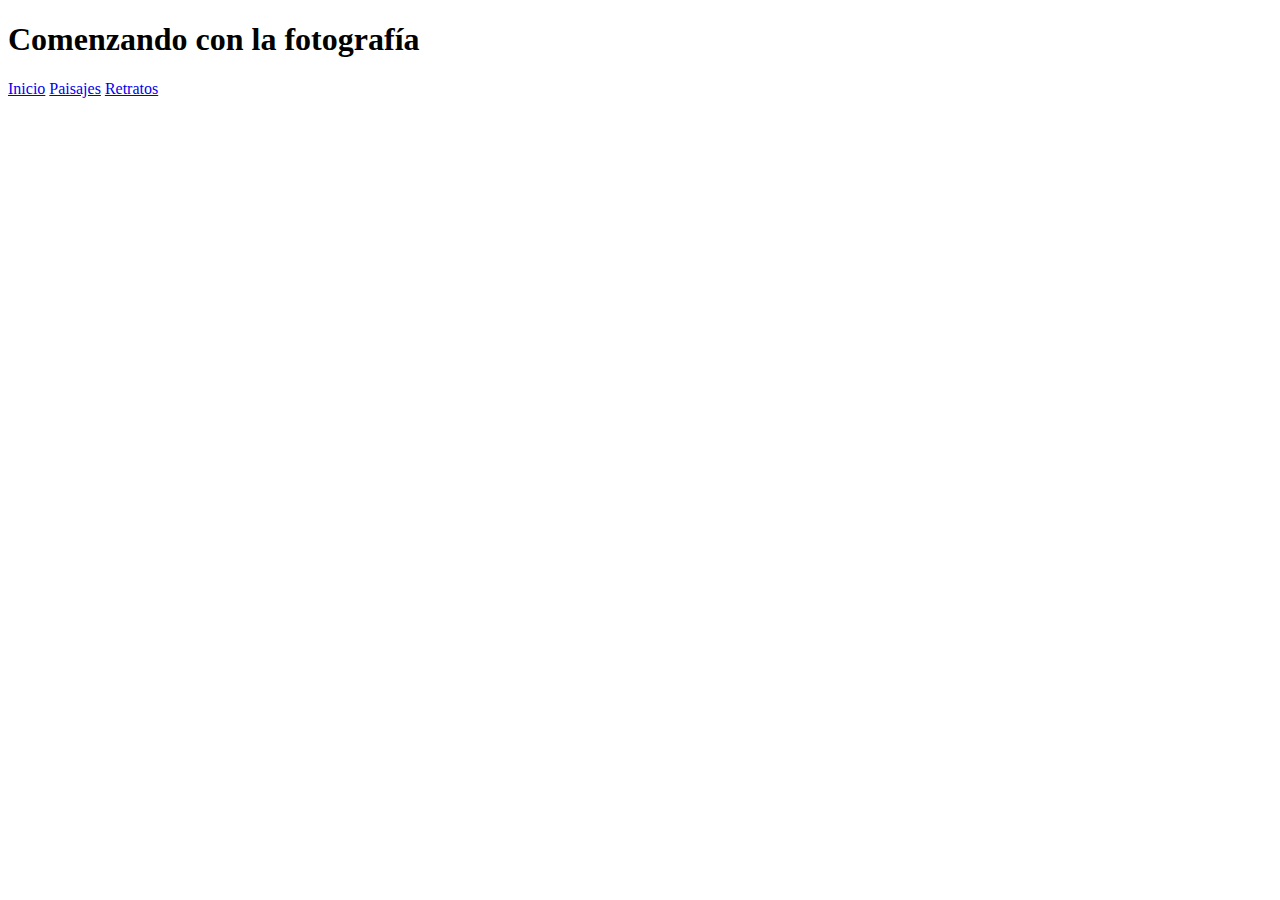
==== index.html @ 4e240733 "ordenando la cabecera" ====
<!DOCTYPE html>
<html>
  <head>
    <meta charset="utf-8">
    <title>Comenzando con la Fotografía!!!</title>
    <link href="https://fonts.googleapis.com/css?family=Dancing+Script&display=swap" rel="stylesheet">
    <link rel="stylesheet" href="css/estilos.css">
  </head>
  <body>
    <div class="contenido">
      <div class="cabecera">
        <h1>Comenzando con la fotografía</h1>
          <div class="menu-pricipal">
            <a href="/index.html">Inicio</a>
            <a href="#">Paisajes</a>
            <a href="#">Retratos</a>
          </div>
      </div>
    </div>
  </body>
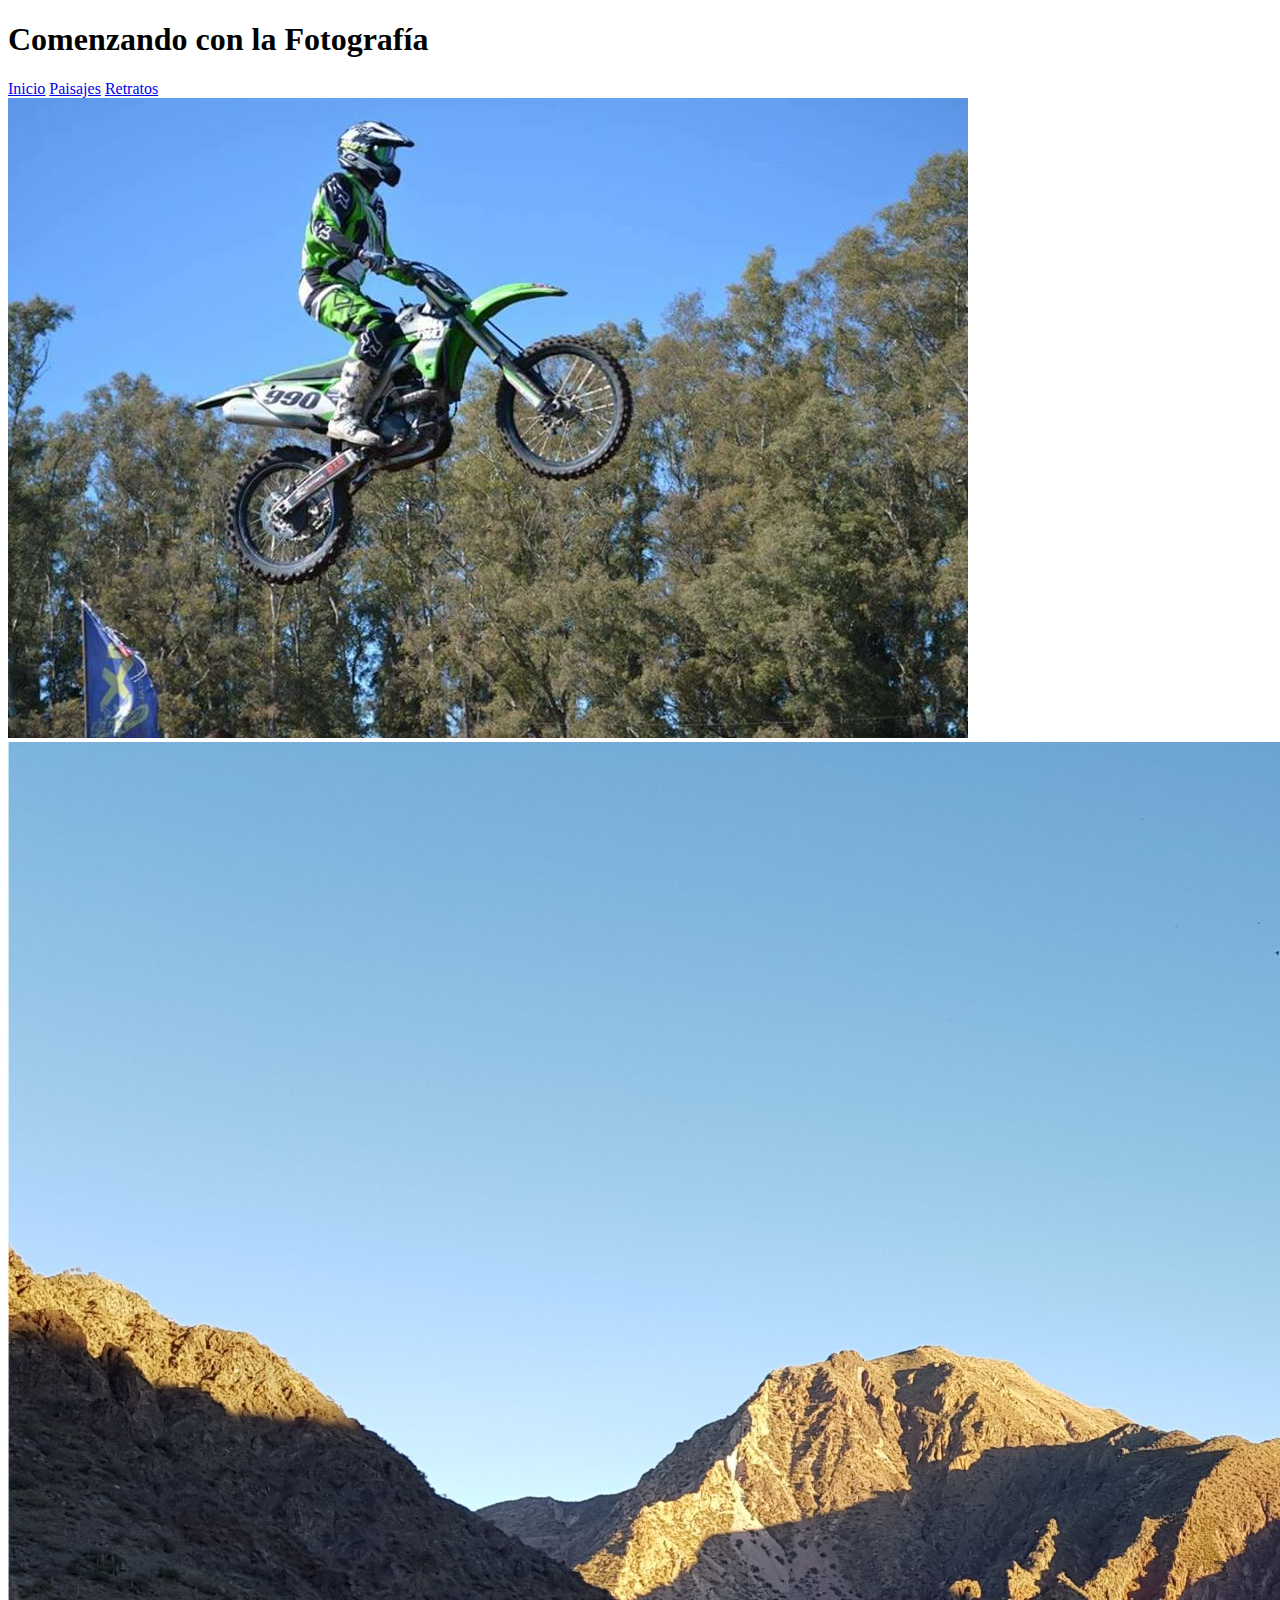
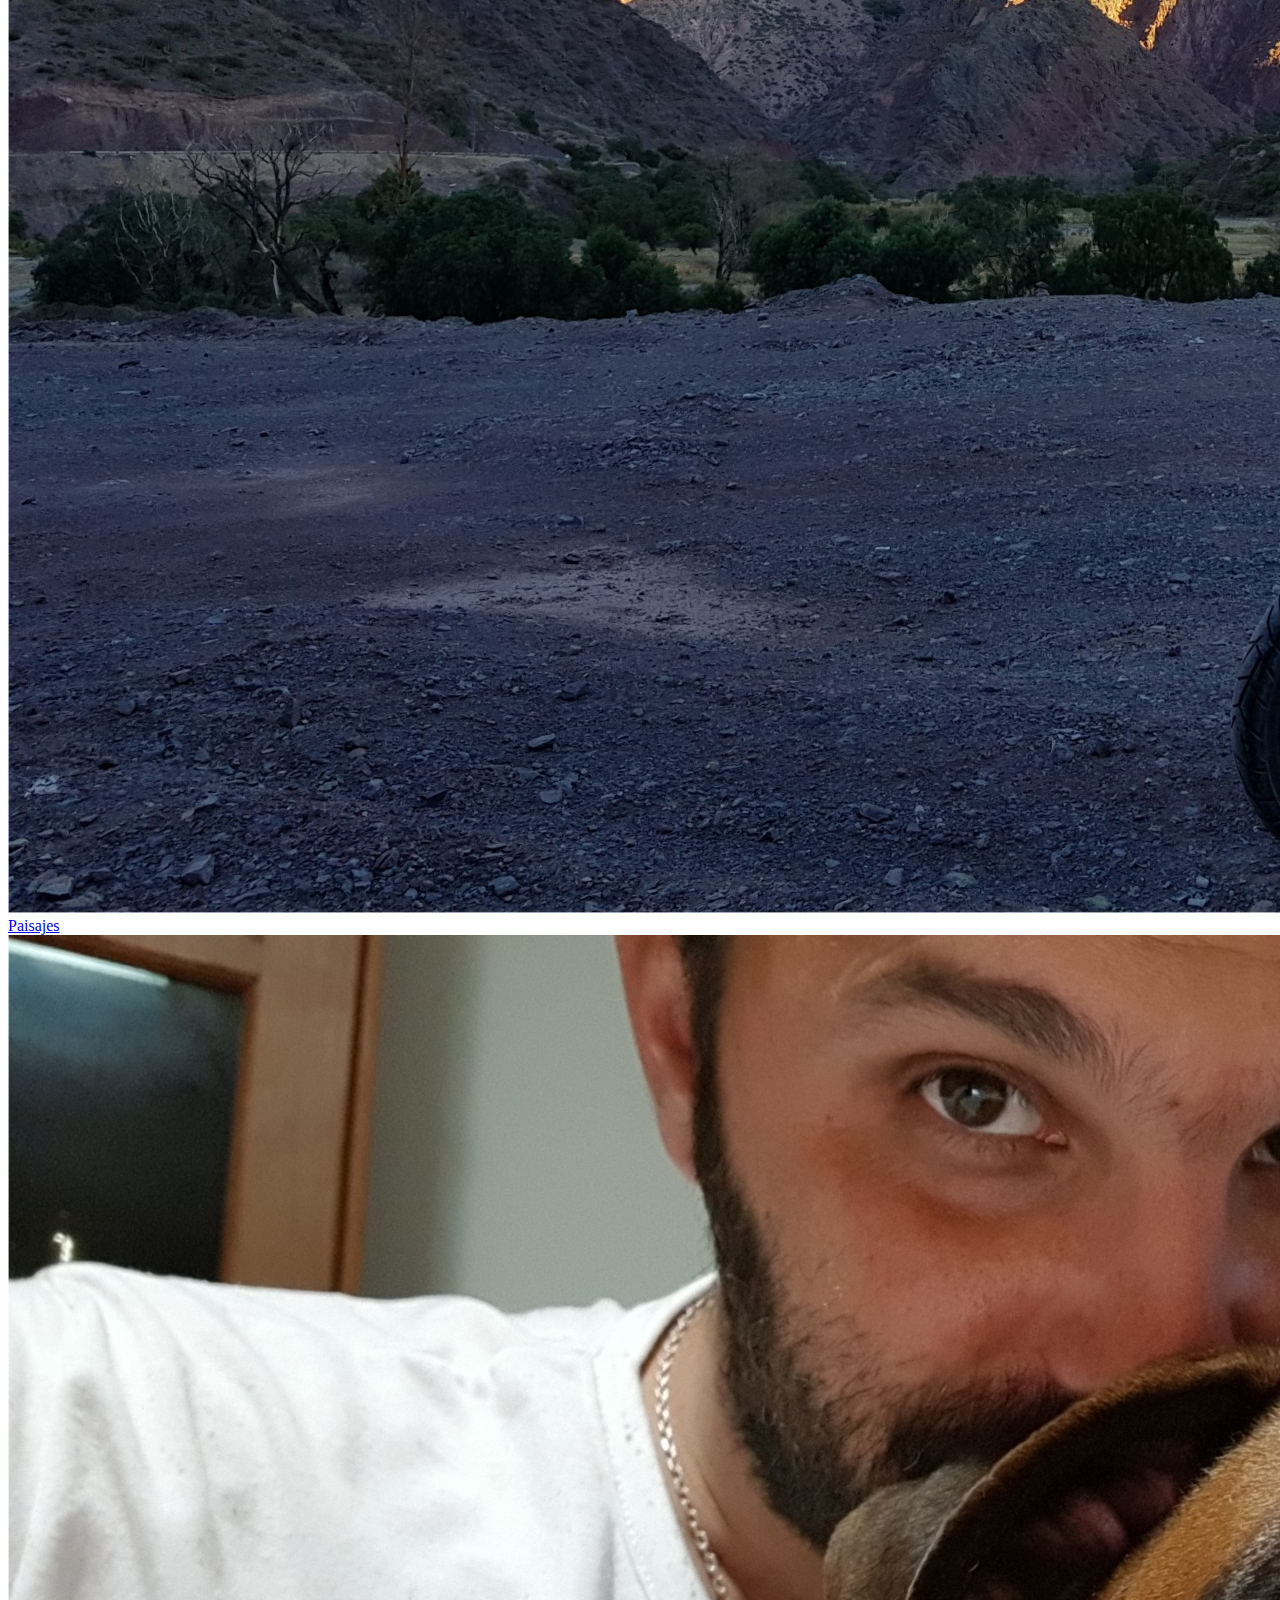
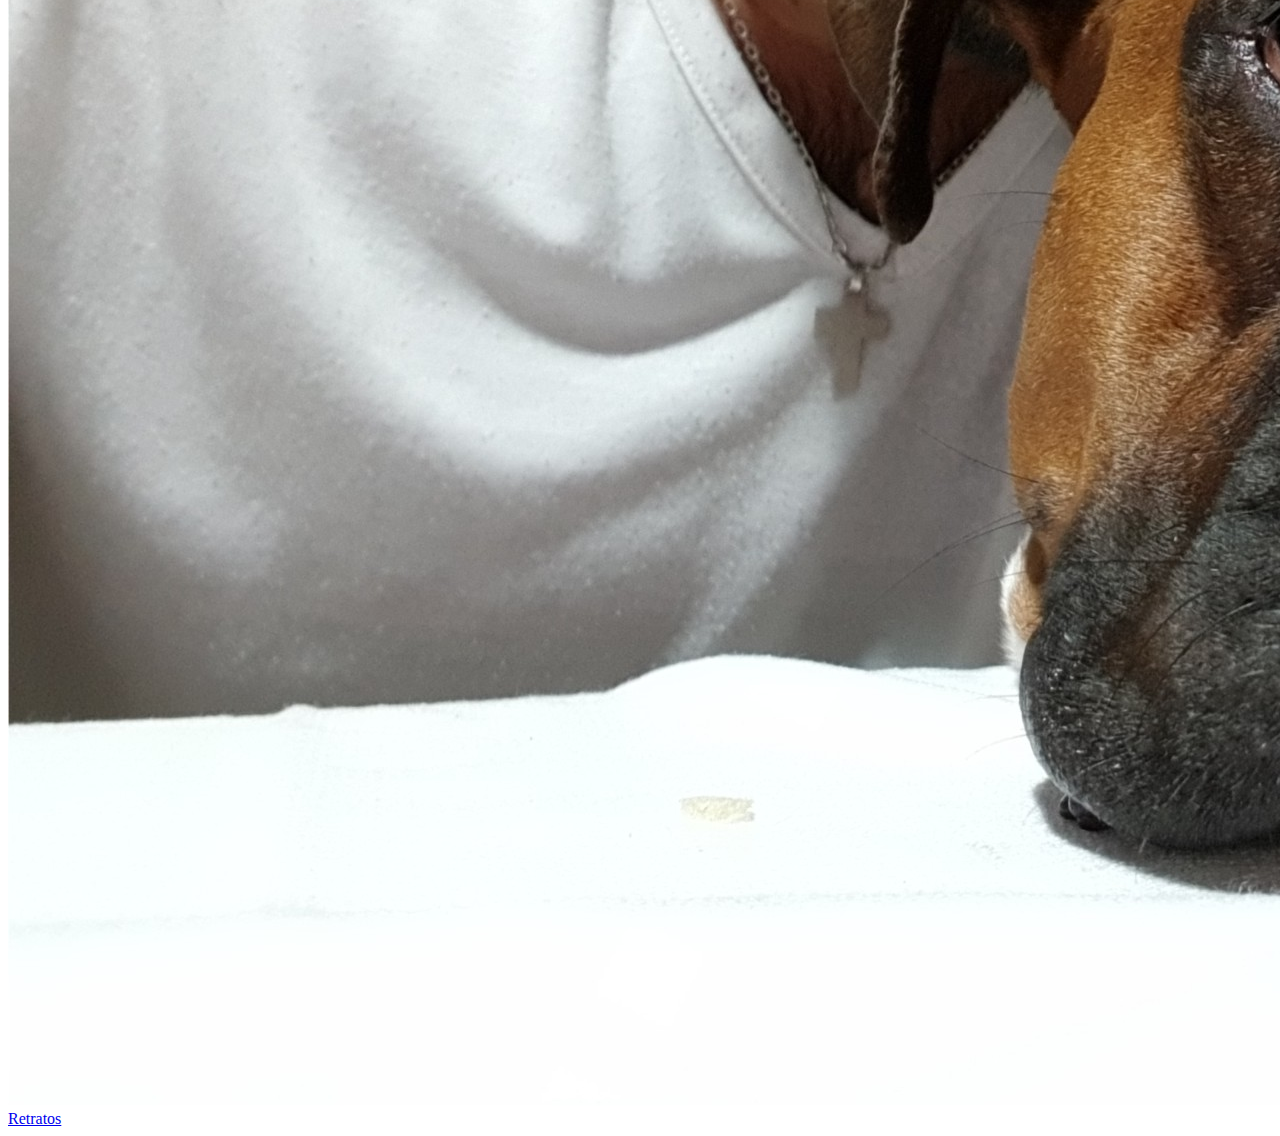
==== commit 48fee130: "cambie el tamaño de las imagenes inferiores, y modifique el codigo, comenzando con los efectos hover" ====
--- a/index.html
+++ b/index.html
@@ -7,14 +7,31 @@
     <link rel="stylesheet" href="css/estilos.css">
   </head>
   <body>
+    <header class="contenido">
+
+        <div class="cabecera">
+          <h1>Comenzando con la Fotografía</h1>
+
+            <div id="menu-pricipal">
+              <a class="activa" href="index.html">Inicio</a>
+              <a href="paisajes.html">Paisajes</a>
+              <a href="retratos.html">Retratos</a>
+            </div>
+
+        </div>
+
+    </header>
     <div class="contenido">
-      <div class="cabecera">
-        <h1>Comenzando con la fotografía</h1>
-          <div class="menu-pricipal">
-            <a href="/index.html">Inicio</a>
-            <a href="#">Paisajes</a>
-            <a href="#">Retratos</a>
-          </div>
-      </div>
+
+      <section id="central">
+        <img src="imagenes/foto1.jpg">
+      </section>
+      <section id="secundaria">
+        <img id="izquierda" src="imagenes/foto4.jpg">
+        <figcaption><a href="paisajes.html">Paisajes</a></figcaption>
+        <img id="derecha" src="imagenes/foto2.jpg">
+        <figcaption><a href="retratos.html">Retratos</a></figcaption>
+      </section>
+
     </div>
   </body>
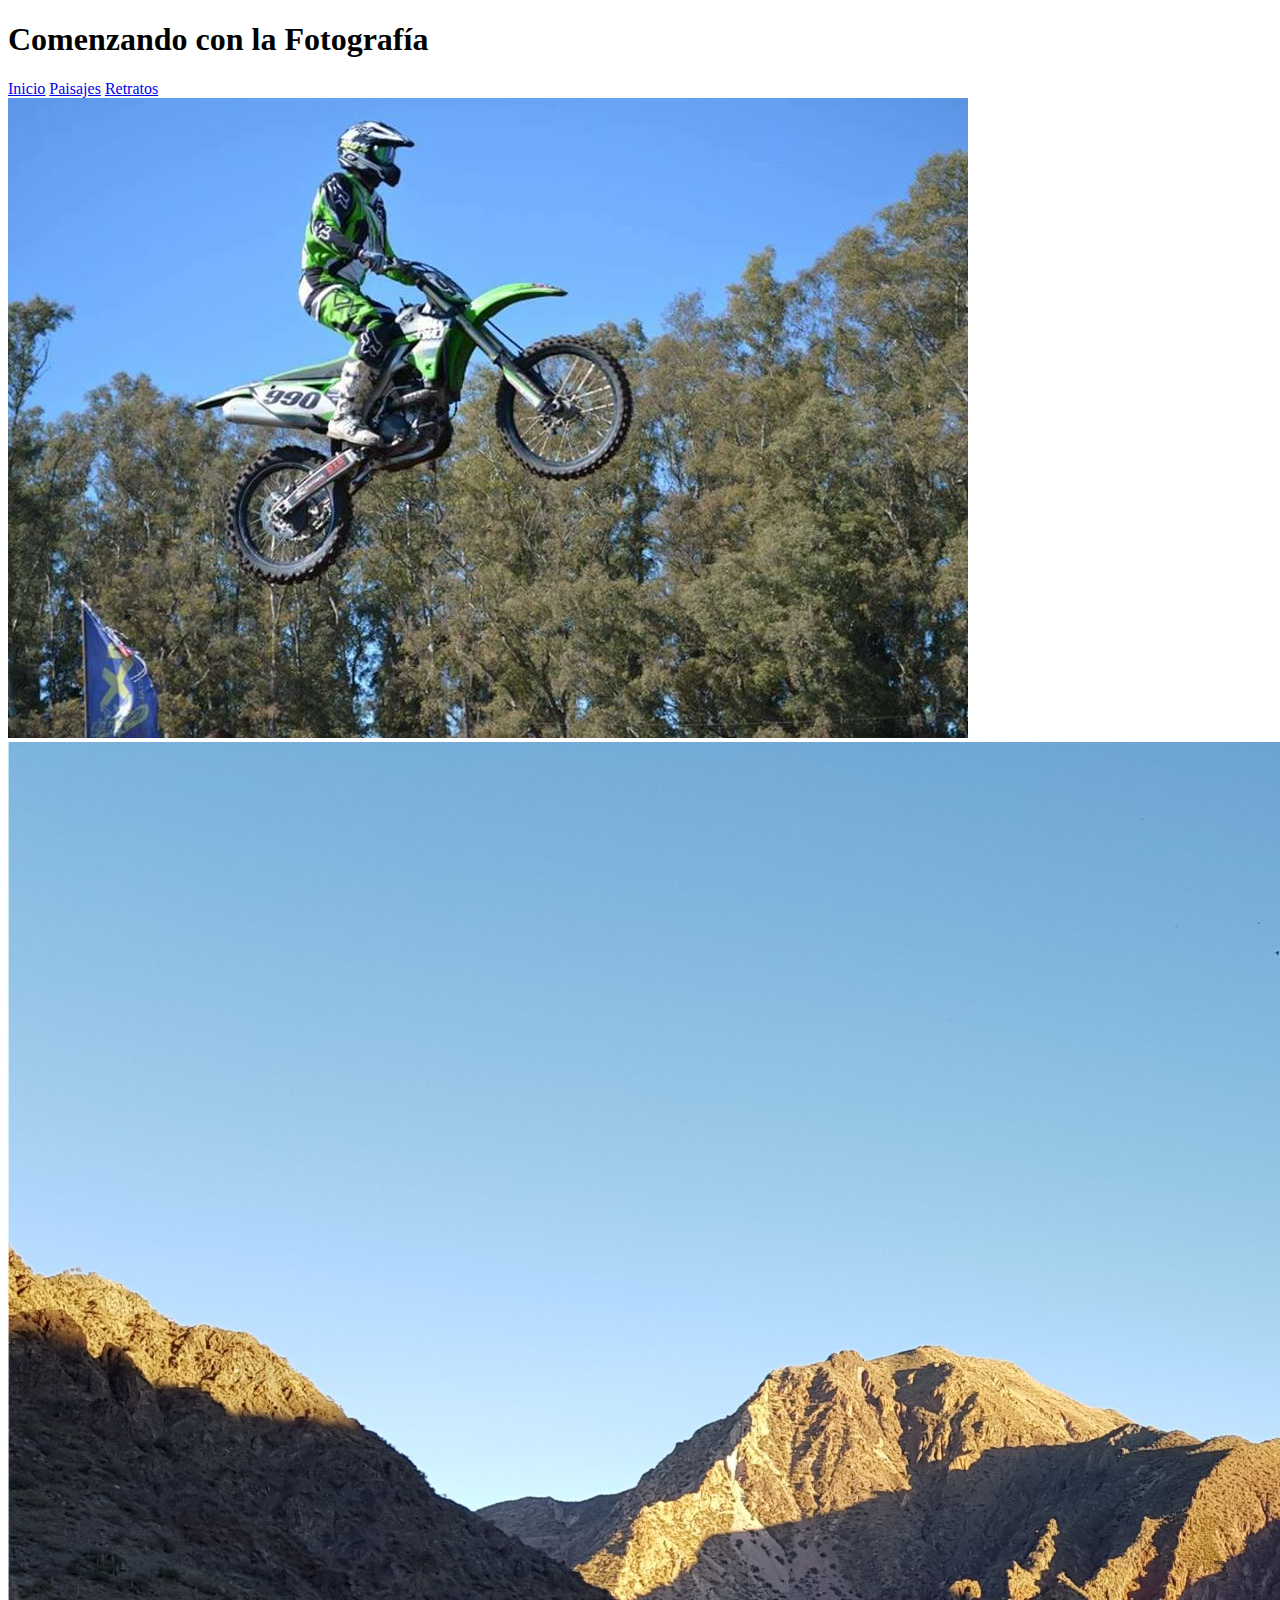
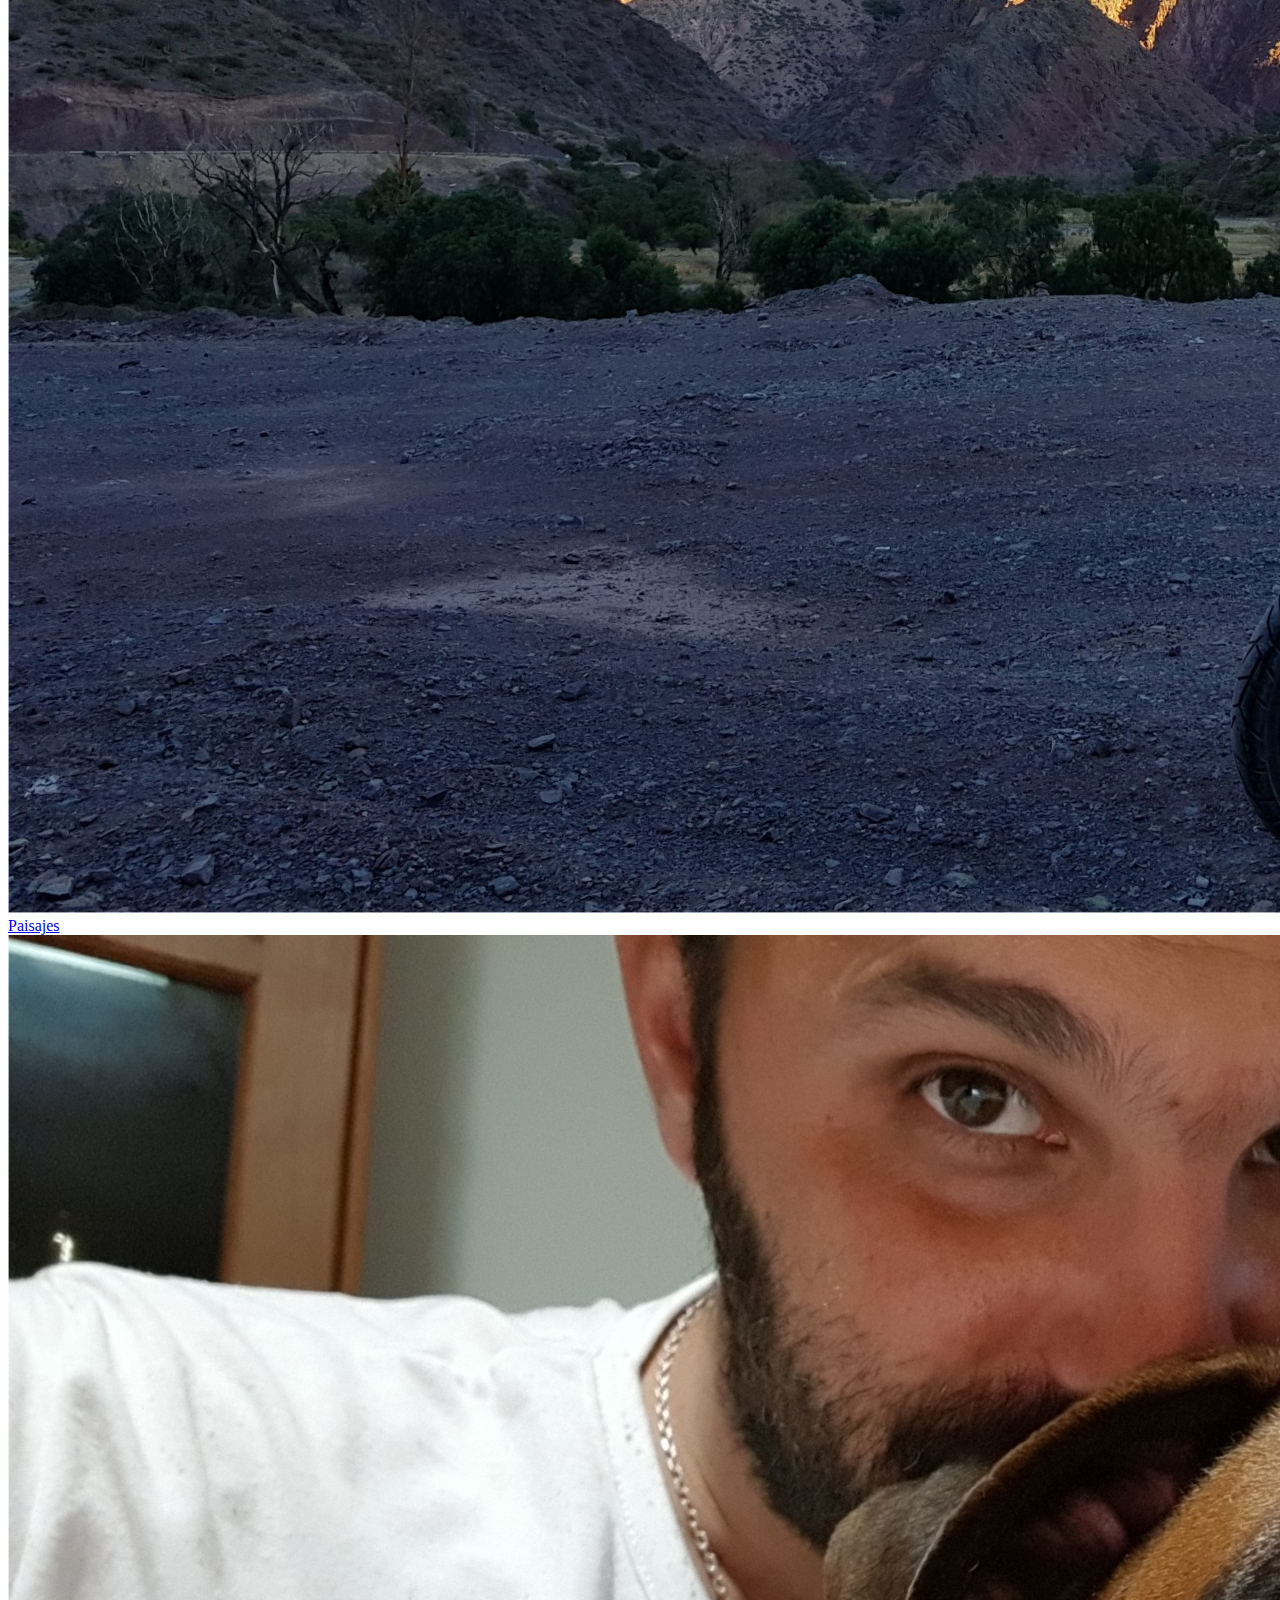
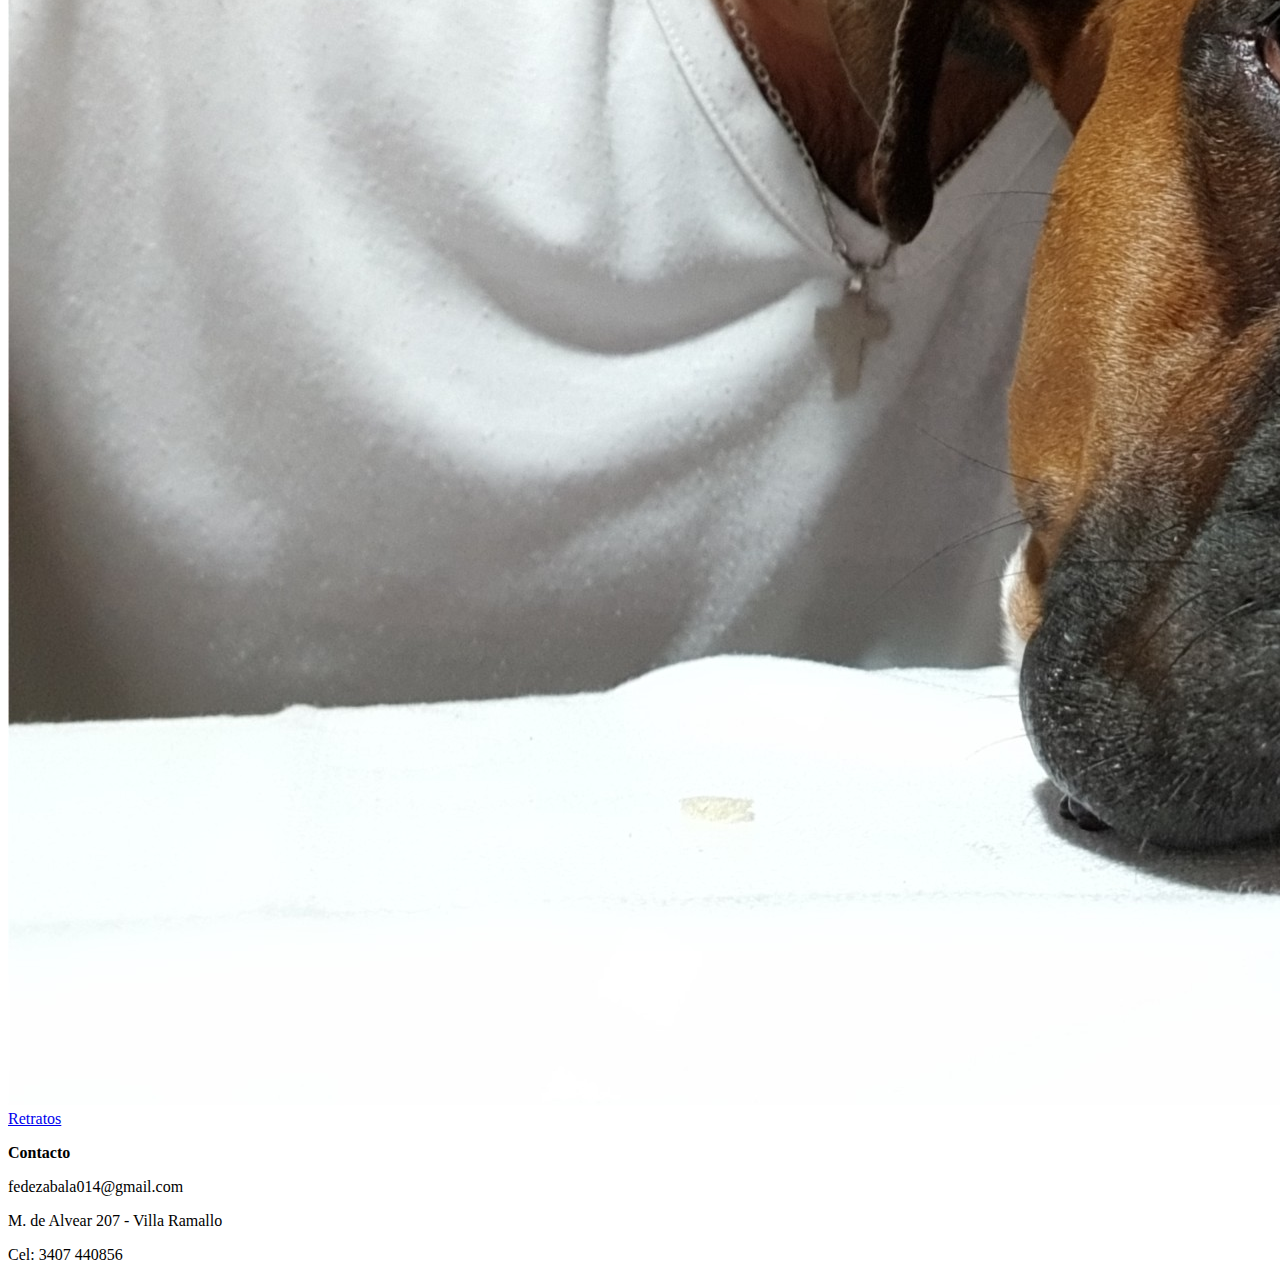
==== commit 6a65de94: "comenzando el footer" ====
--- a/index.html
+++ b/index.html
@@ -26,12 +26,32 @@
       <section id="central">
         <img src="imagenes/foto1.jpg">
       </section>
-      <section id="secundaria">
-        <img id="izquierda" src="imagenes/foto4.jpg">
-        <figcaption><a href="paisajes.html">Paisajes</a></figcaption>
-        <img id="derecha" src="imagenes/foto2.jpg">
-        <figcaption><a href="retratos.html">Retratos</a></figcaption>
+      <section class="secundaria">
+
+        <div class="izquierda">
+          <img src="imagenes/foto4.jpg">
+          <a href="paisajes.html">Paisajes</a>
+
+        </div>
+        <div class="derecha">
+          <img src="imagenes/foto2.jpg">
+          <a href="retratos.html">Retratos</a>
+
+        </div>
       </section>
 
     </div>
+    <footer class="contenido">
+      <section class="pie">
+
+        <section id="contacto">
+          <p id="titulo"><strong>Contacto</strong></p>
+
+          <p>fedezabala014@gmail.com</p>
+          <p>M. de Alvear 207 - Villa Ramallo</p>
+          <p>Cel: 3407 440856</p>
+        </section>
+
+      </section>
+    </footer>
   </body>
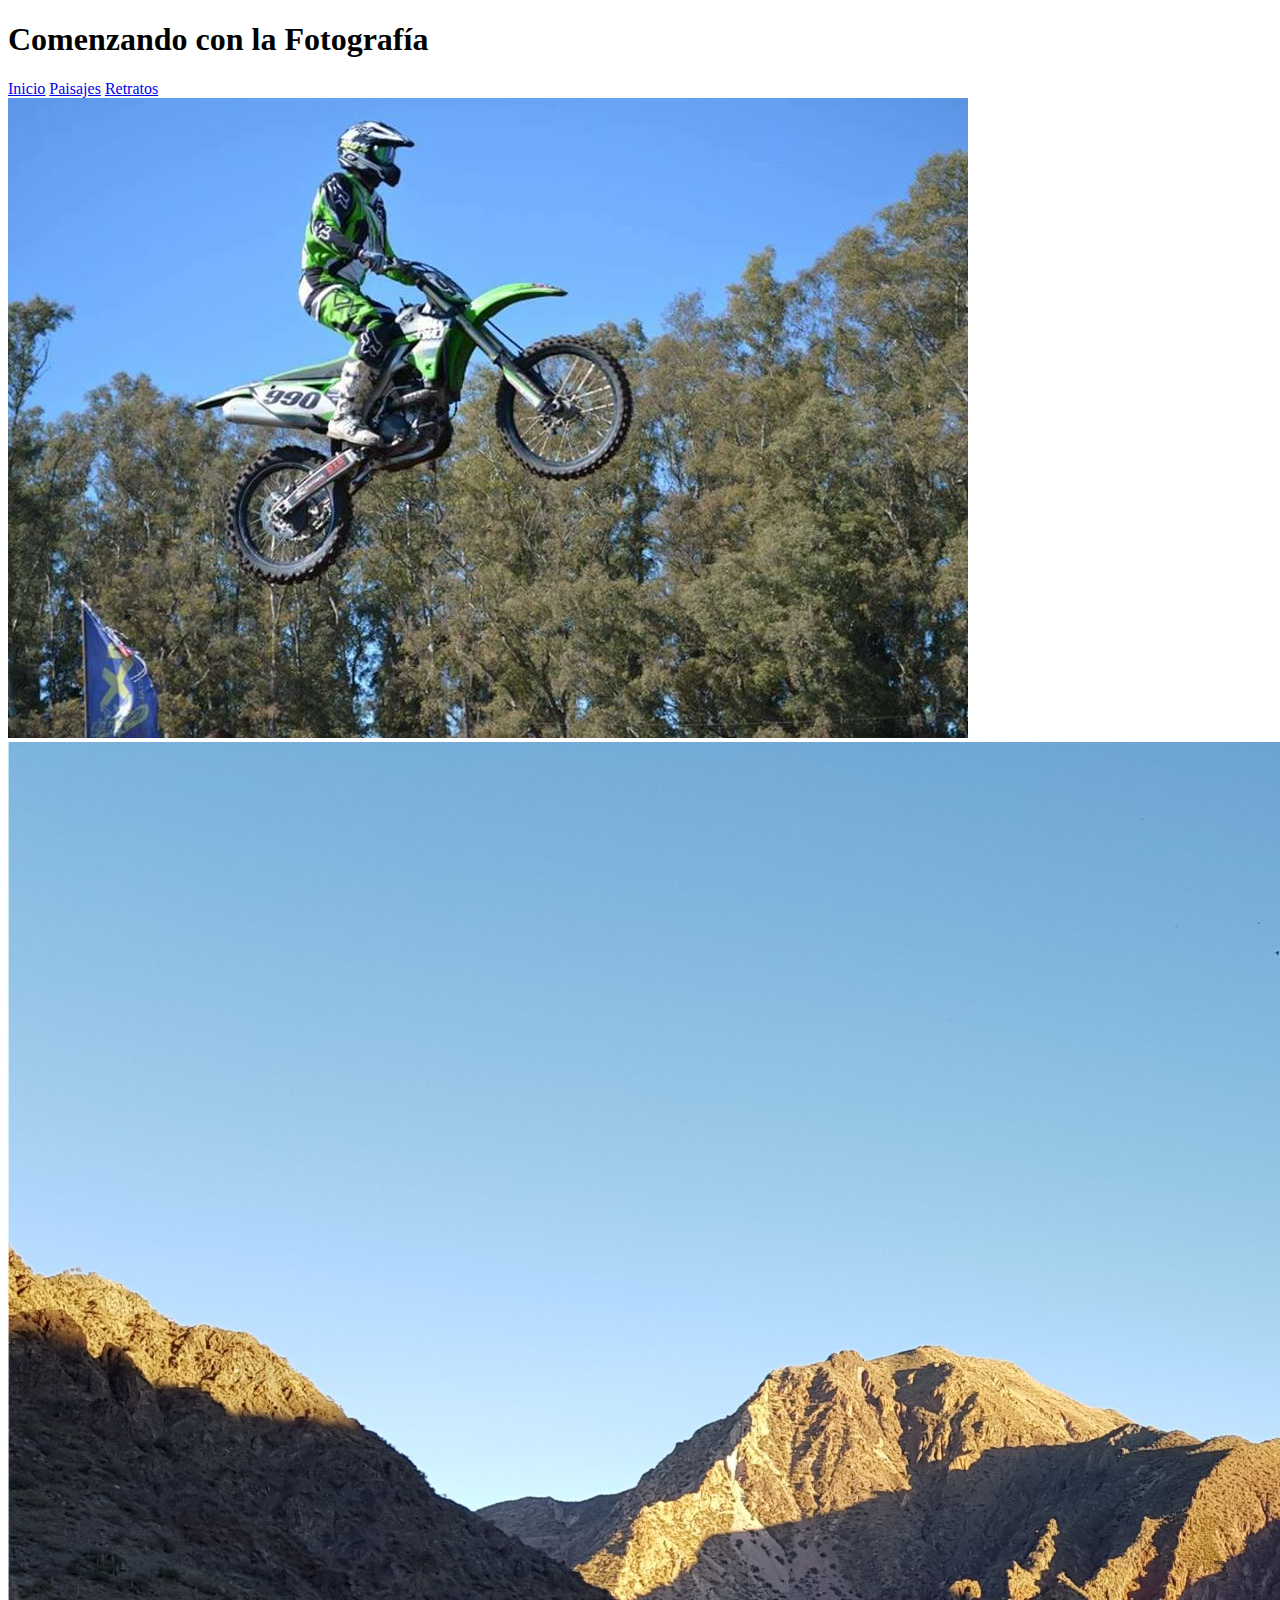
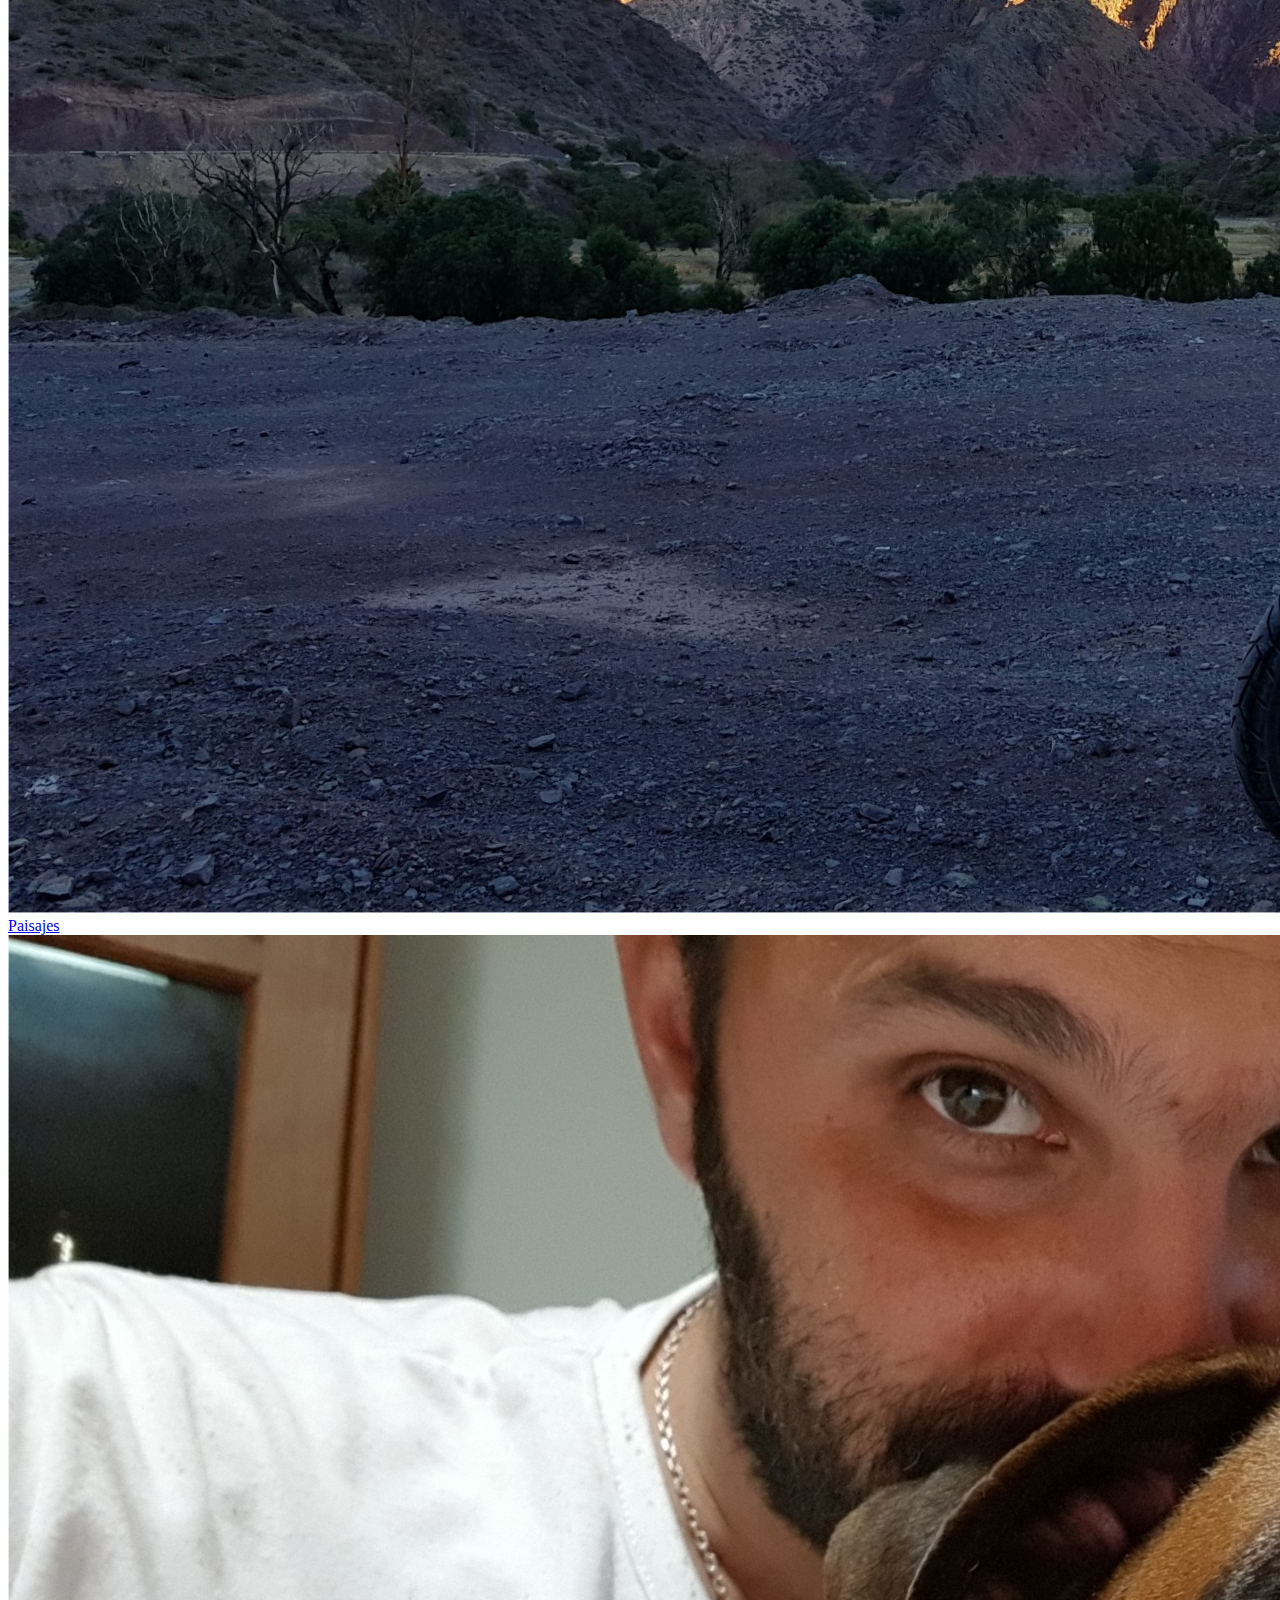
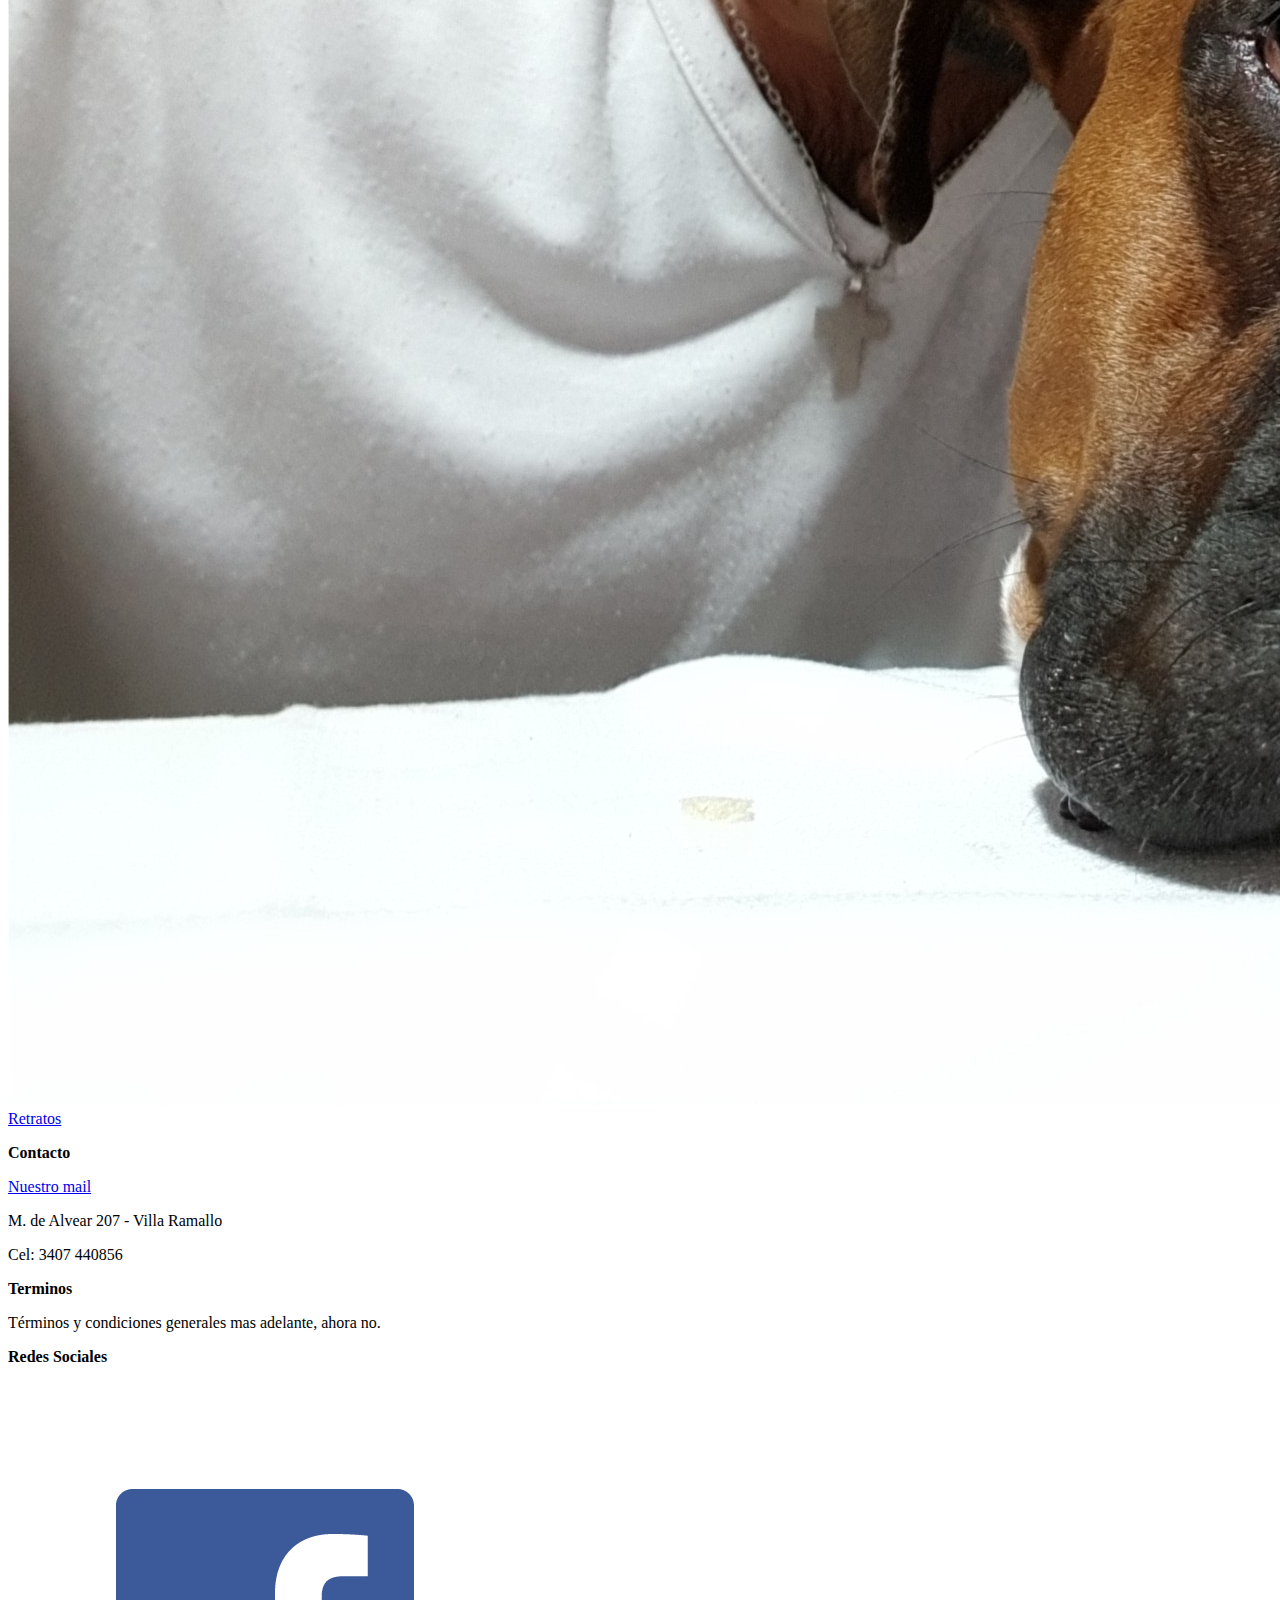
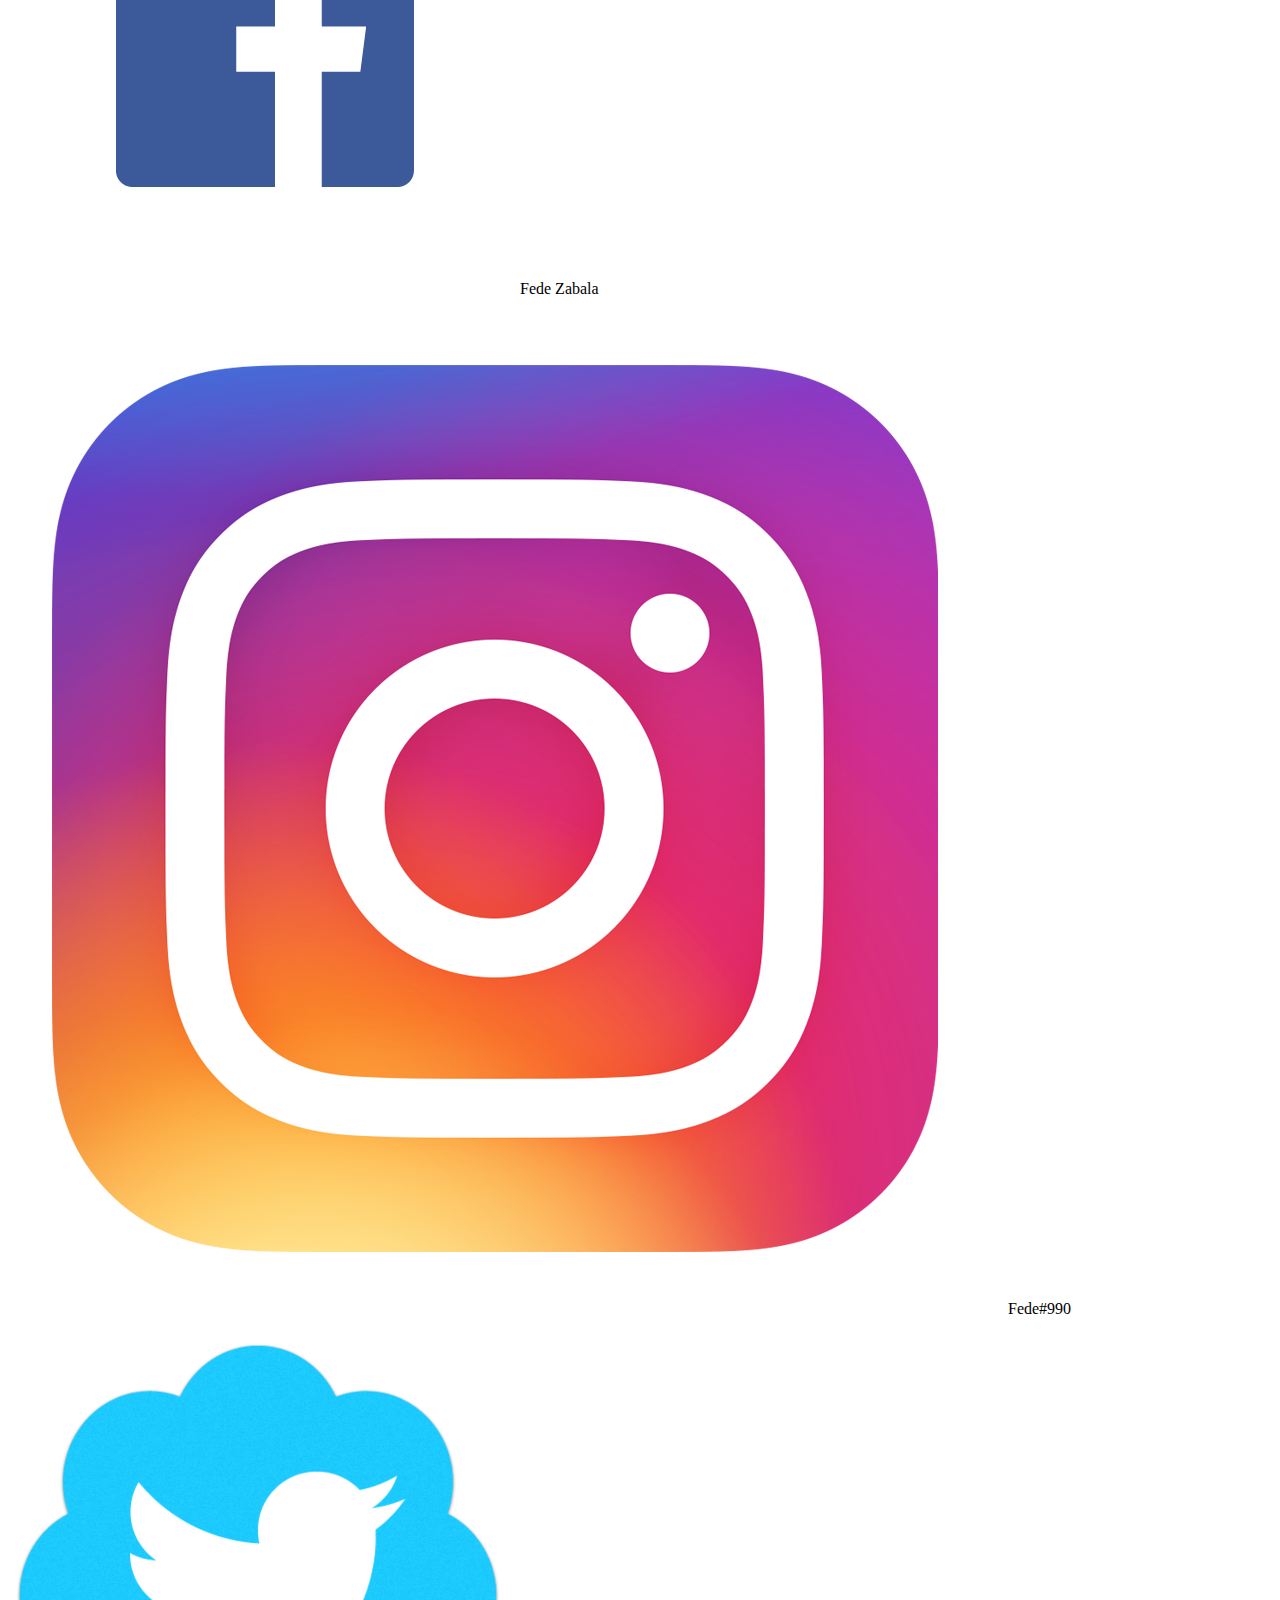
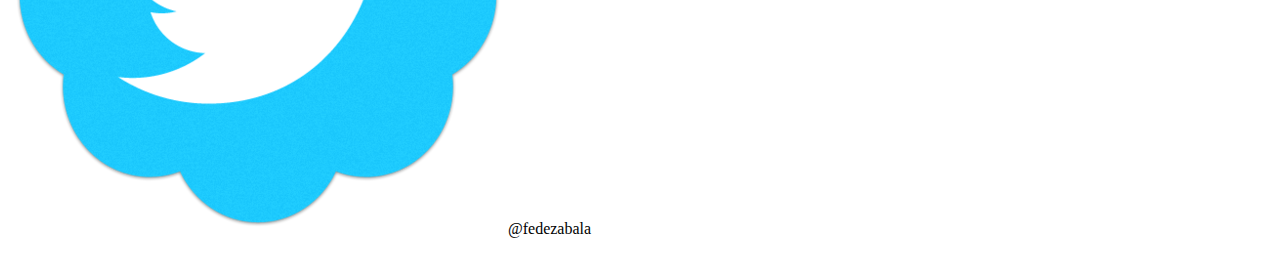
==== commit ac51facb: "terminando el footer, carge imagenes png para los iconos de redes" ====
--- a/index.html
+++ b/index.html
@@ -30,12 +30,12 @@
 
         <div class="izquierda">
           <img src="imagenes/foto4.jpg">
-          <a href="paisajes.html">Paisajes</a>
+          <a id="link" href="paisajes.html">Paisajes</a>
 
         </div>
         <div class="derecha">
           <img src="imagenes/foto2.jpg">
-          <a href="retratos.html">Retratos</a>
+          <a id="link" href="retratos.html">Retratos</a>
 
         </div>
       </section>
@@ -47,9 +47,23 @@
         <section id="contacto">
           <p id="titulo"><strong>Contacto</strong></p>
 
-          <p>fedezabala014@gmail.com</p>
+          <p><a id="link" href="mailto:fedezabala014@gmail.com">Nuestro mail</a></p>
           <p>M. de Alvear 207 - Villa Ramallo</p>
           <p>Cel: 3407 440856</p>
+        </section>
+        <section id="terminos">
+          <p id="titulo"><strong>Terminos</strong></p>
+
+          <p>Términos y condiciones generales mas adelante, ahora no.</p>
+        </section>
+        <section id="redes">
+          <p id="titulo"><strong>Redes Sociales</strong></p>
+
+          <p><img class="logos" src="imagenes/face.png">Fede Zabala</p>
+          <p><img class="logos" src="imagenes/insta.png">Fede#990</p>
+          <p><img class="logos" src="imagenes/twiter.png">@fedezabala</p>
+
+
         </section>
 
       </section>
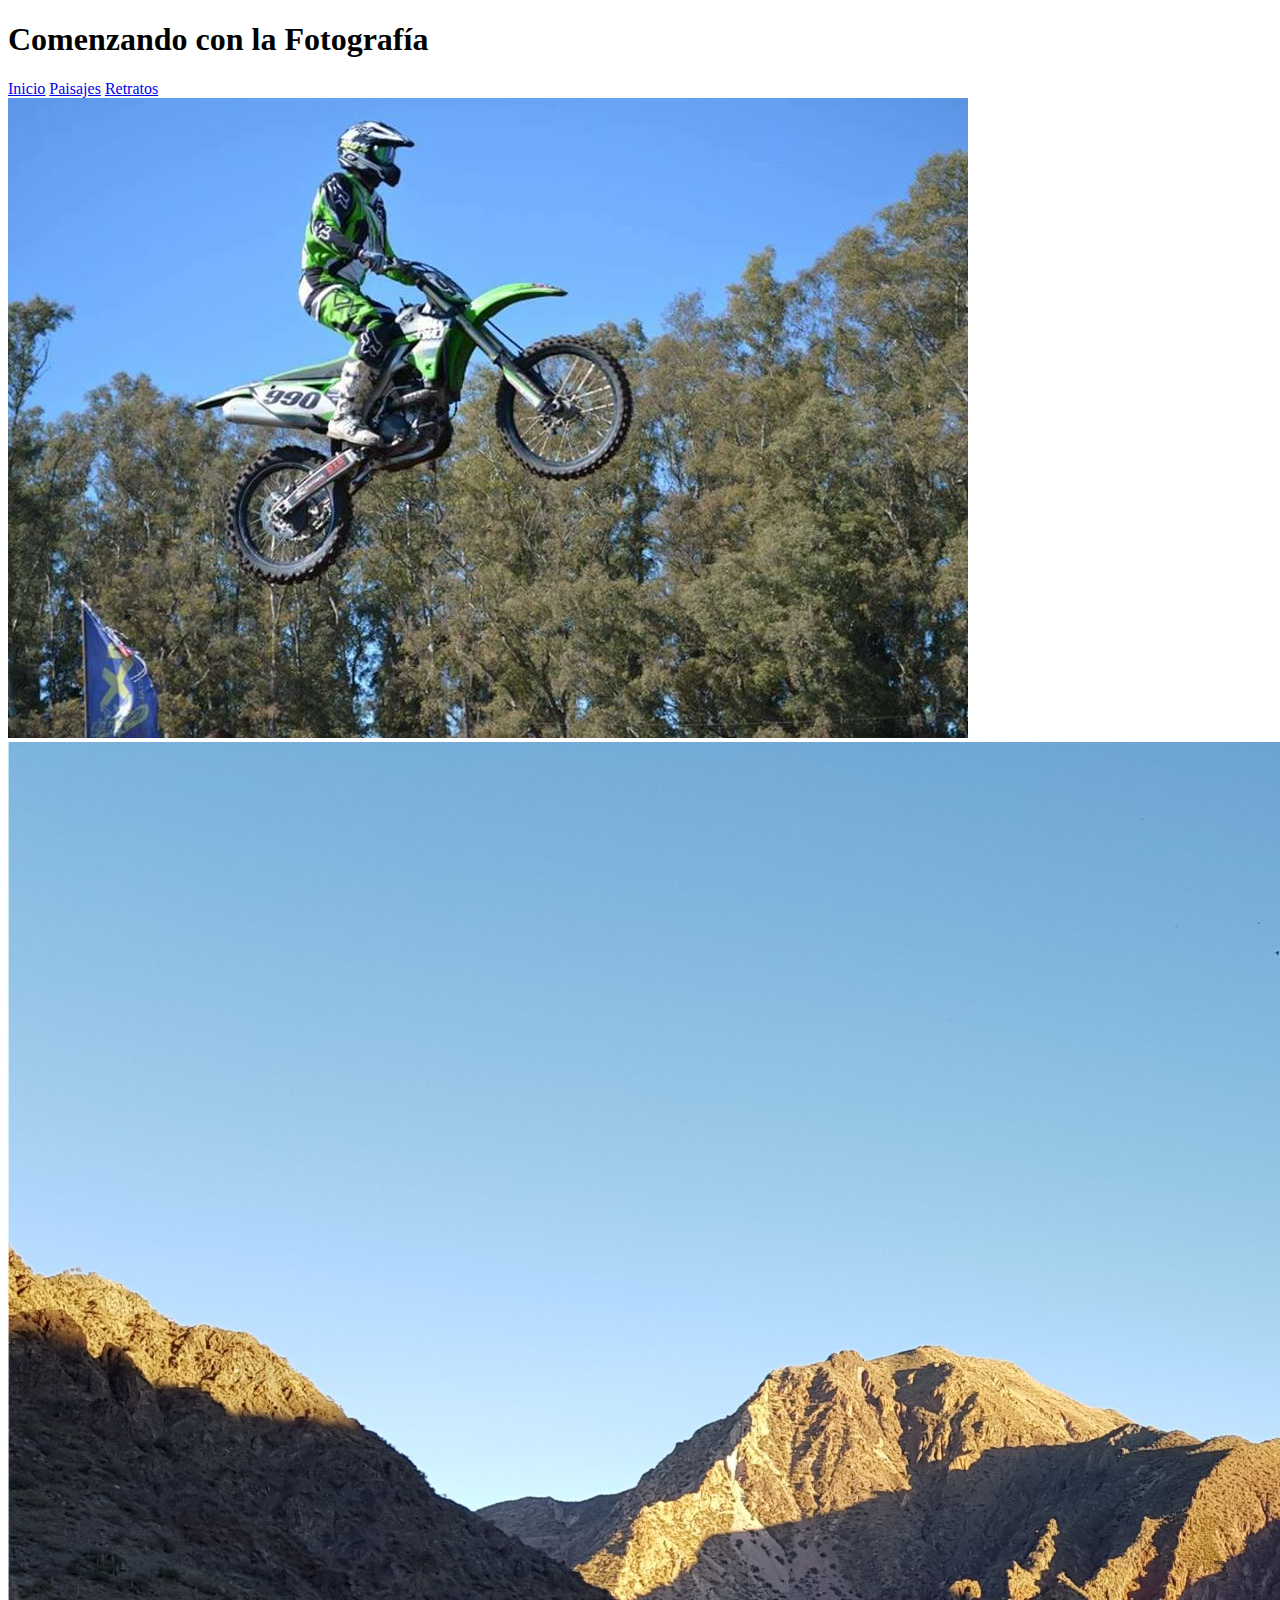
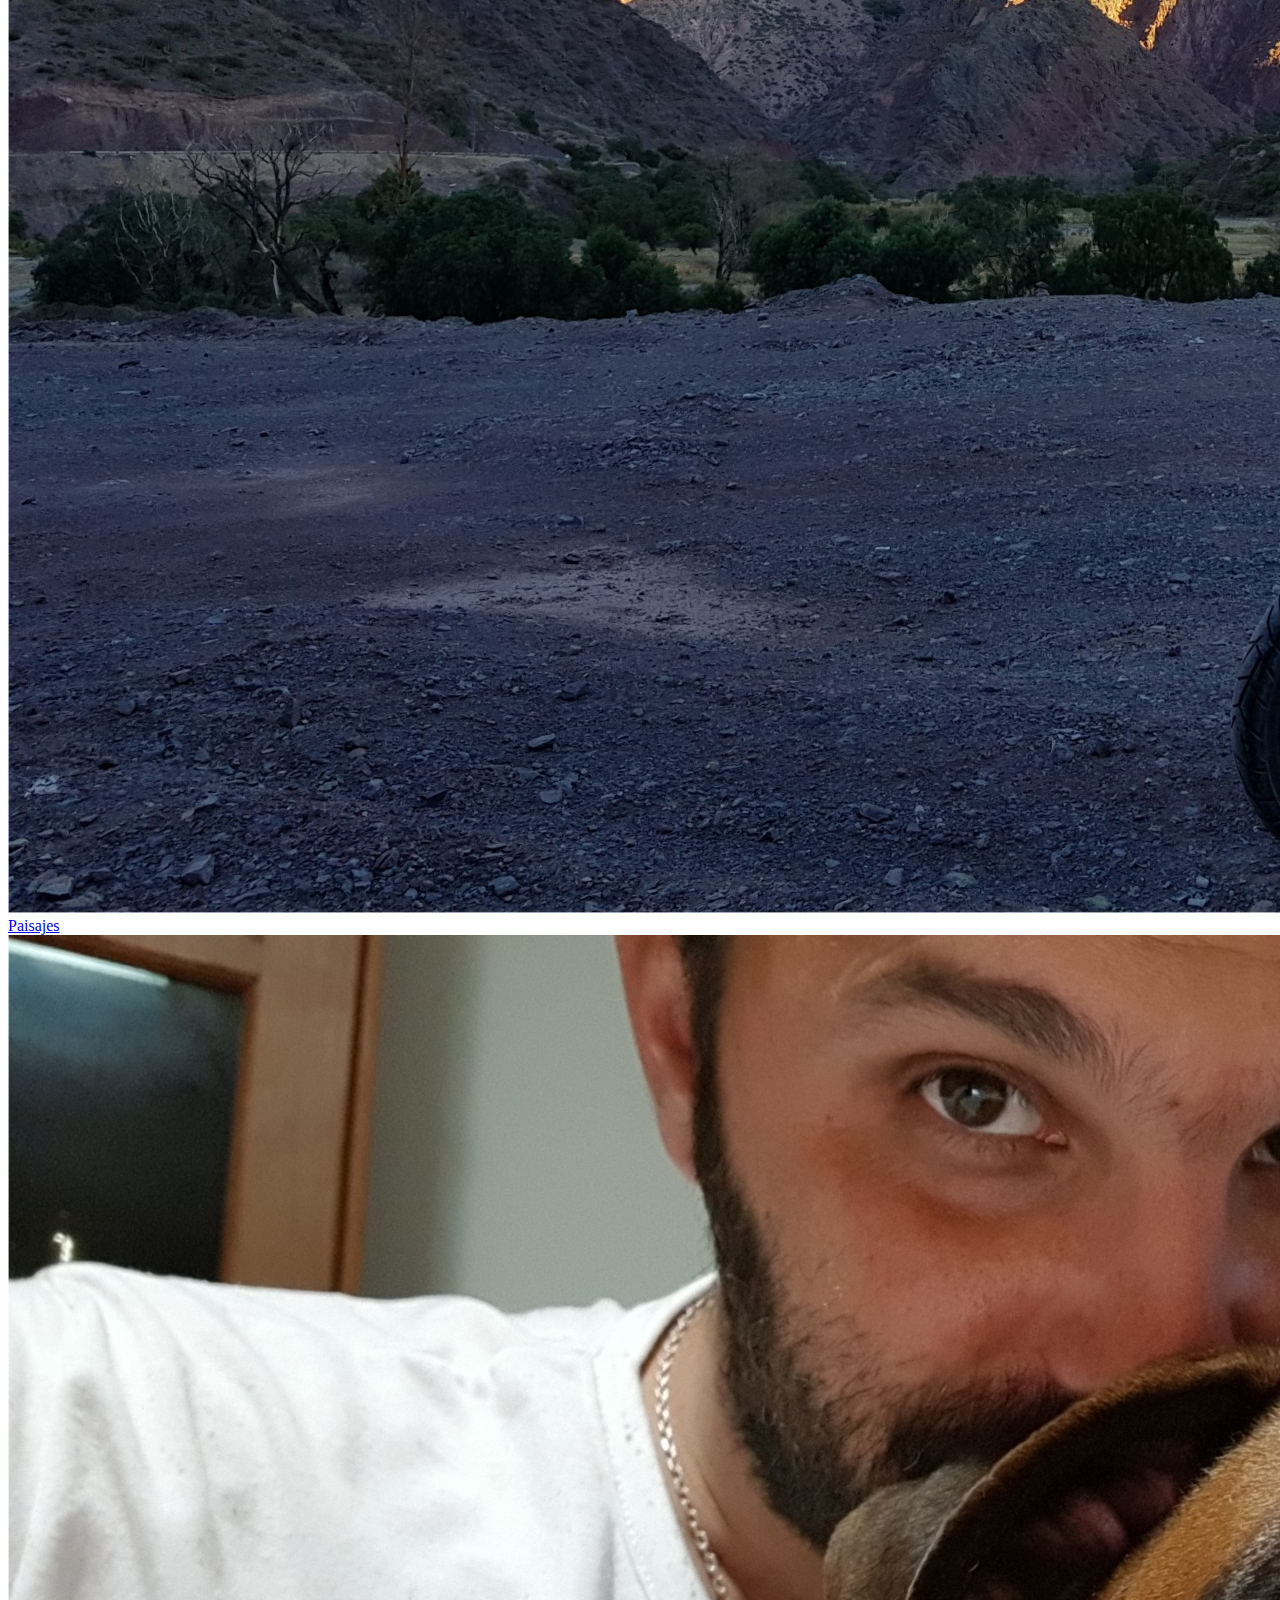
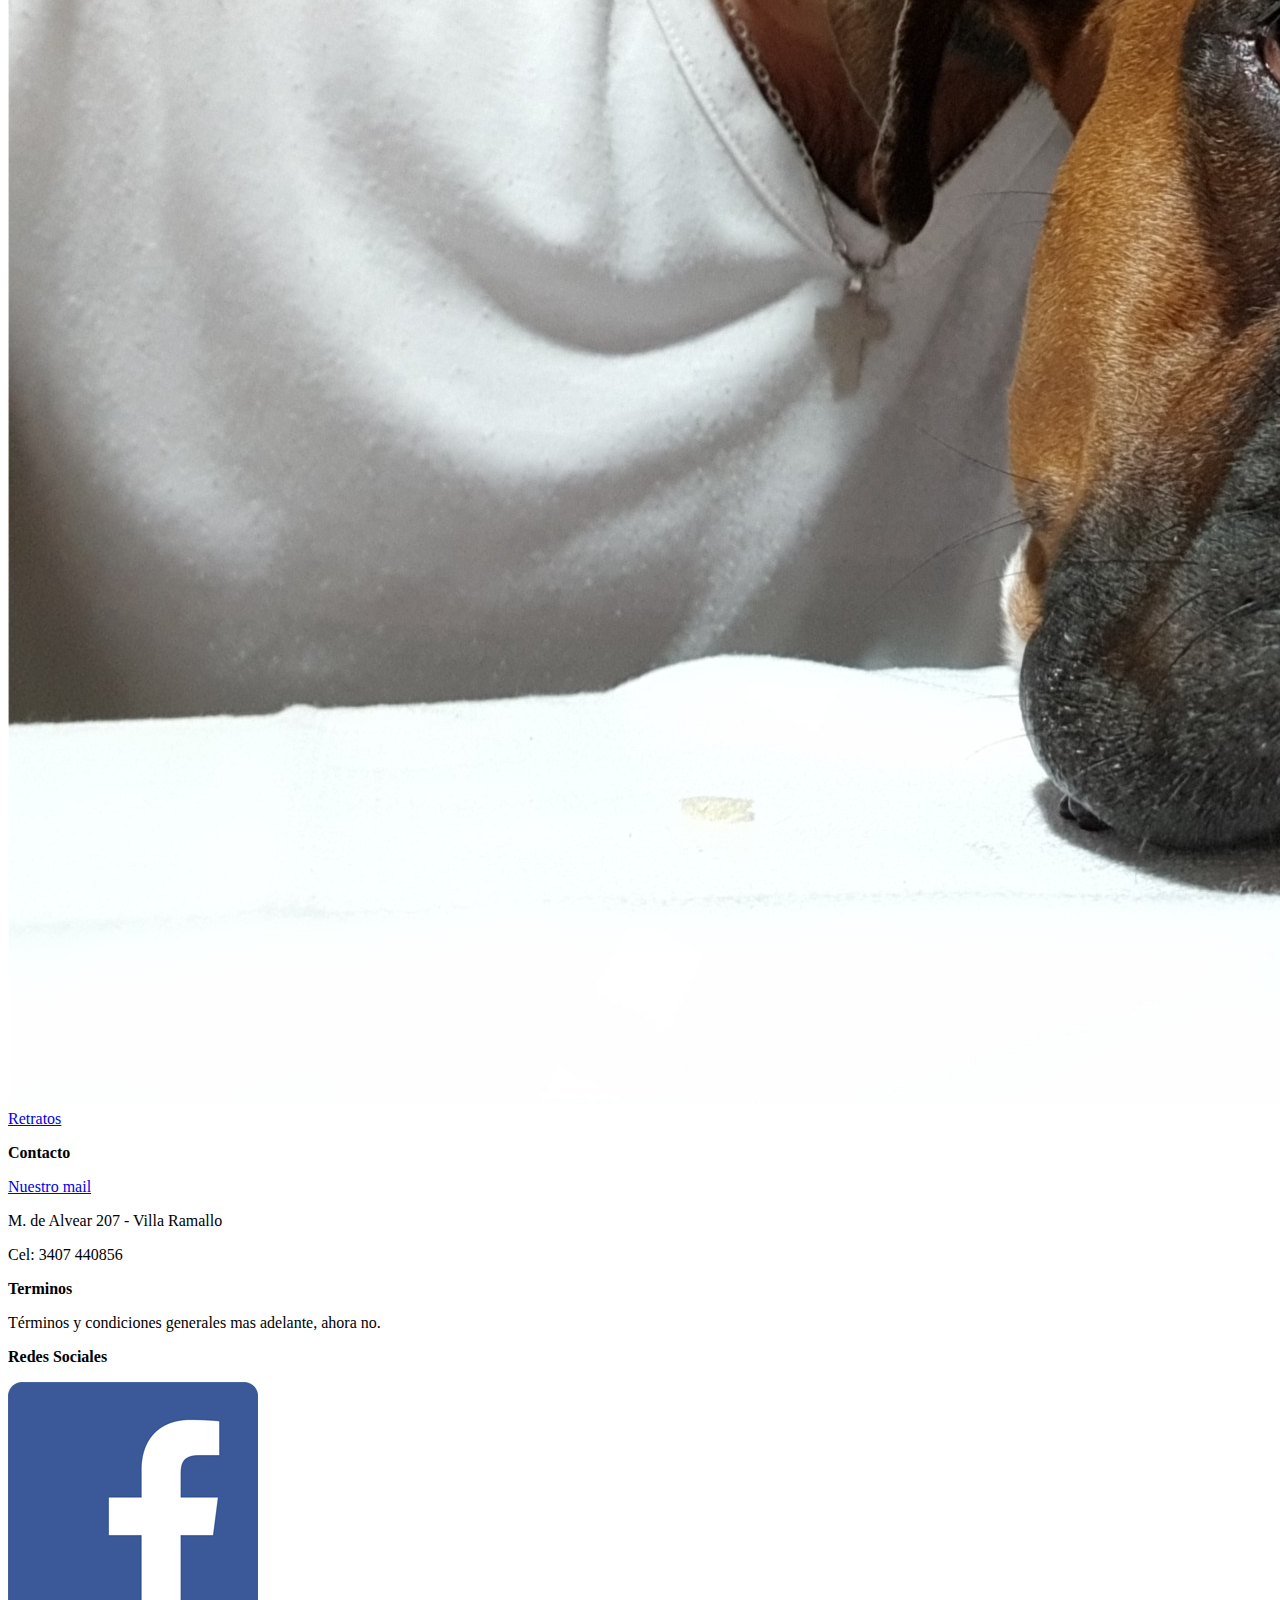
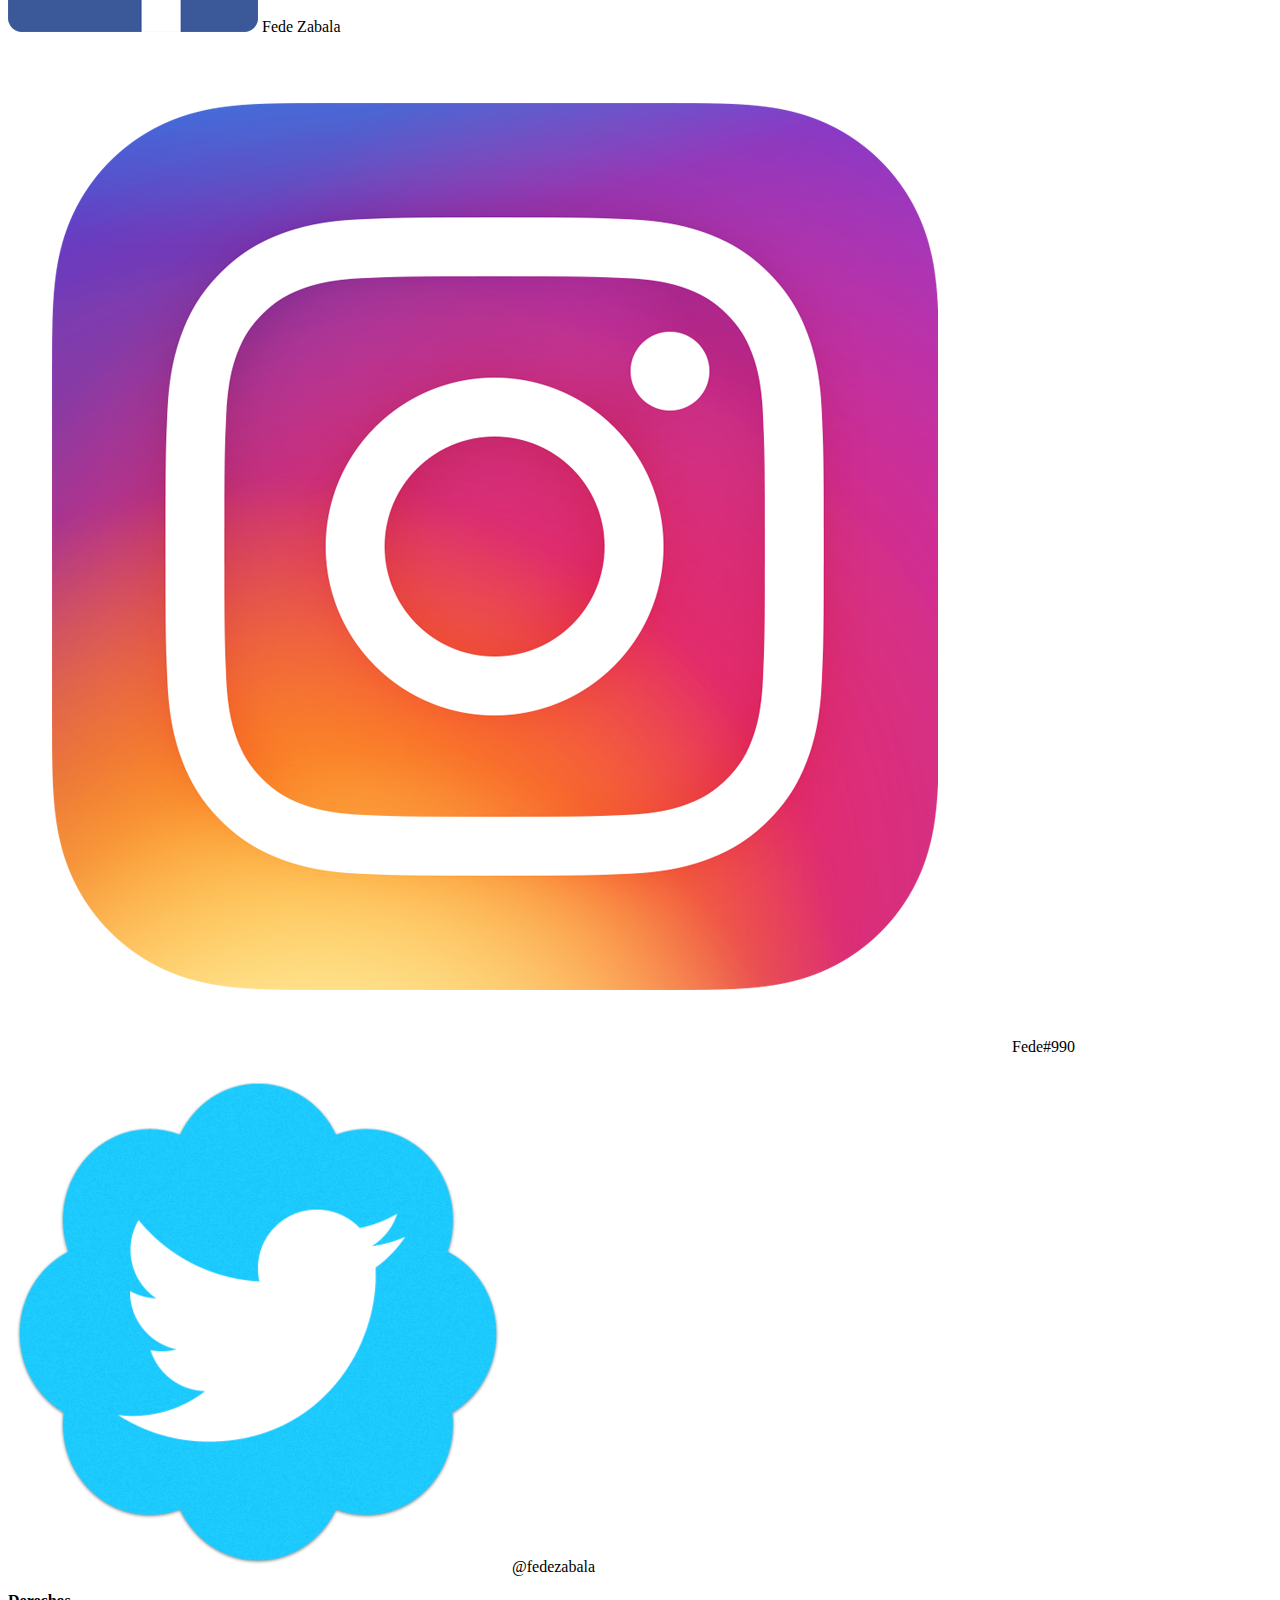
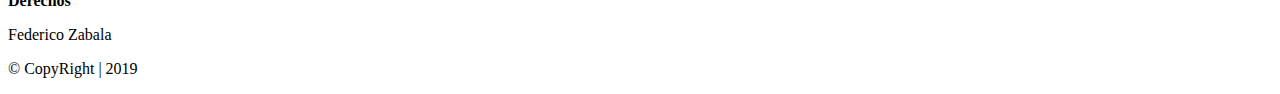
==== commit eeb858d2: "terminado el footer, faltan los detalles" ====
--- a/index.html
+++ b/index.html
@@ -59,10 +59,15 @@
         <section id="redes">
           <p id="titulo"><strong>Redes Sociales</strong></p>
 
-          <p><img class="logos" src="imagenes/face.png">Fede Zabala</p>
-          <p><img class="logos" src="imagenes/insta.png">Fede#990</p>
-          <p><img class="logos" src="imagenes/twiter.png">@fedezabala</p>
+          <p><img class="logos" src="imagenes/facebook.png"> Fede Zabala</p>
+          <p><img class="logos" src="imagenes/insta.png"> Fede#990</p>
+          <p><img class="logos" src="imagenes/twiter.png"> @fedezabala</p>
+        </section>
+        <section id="derechos">
+          <p id="titulo"><strong>Derechos</strong></p>
 
+          <p>Federico Zabala</p>
+          <p>© CopyRight | 2019</p>
 
         </section>
 
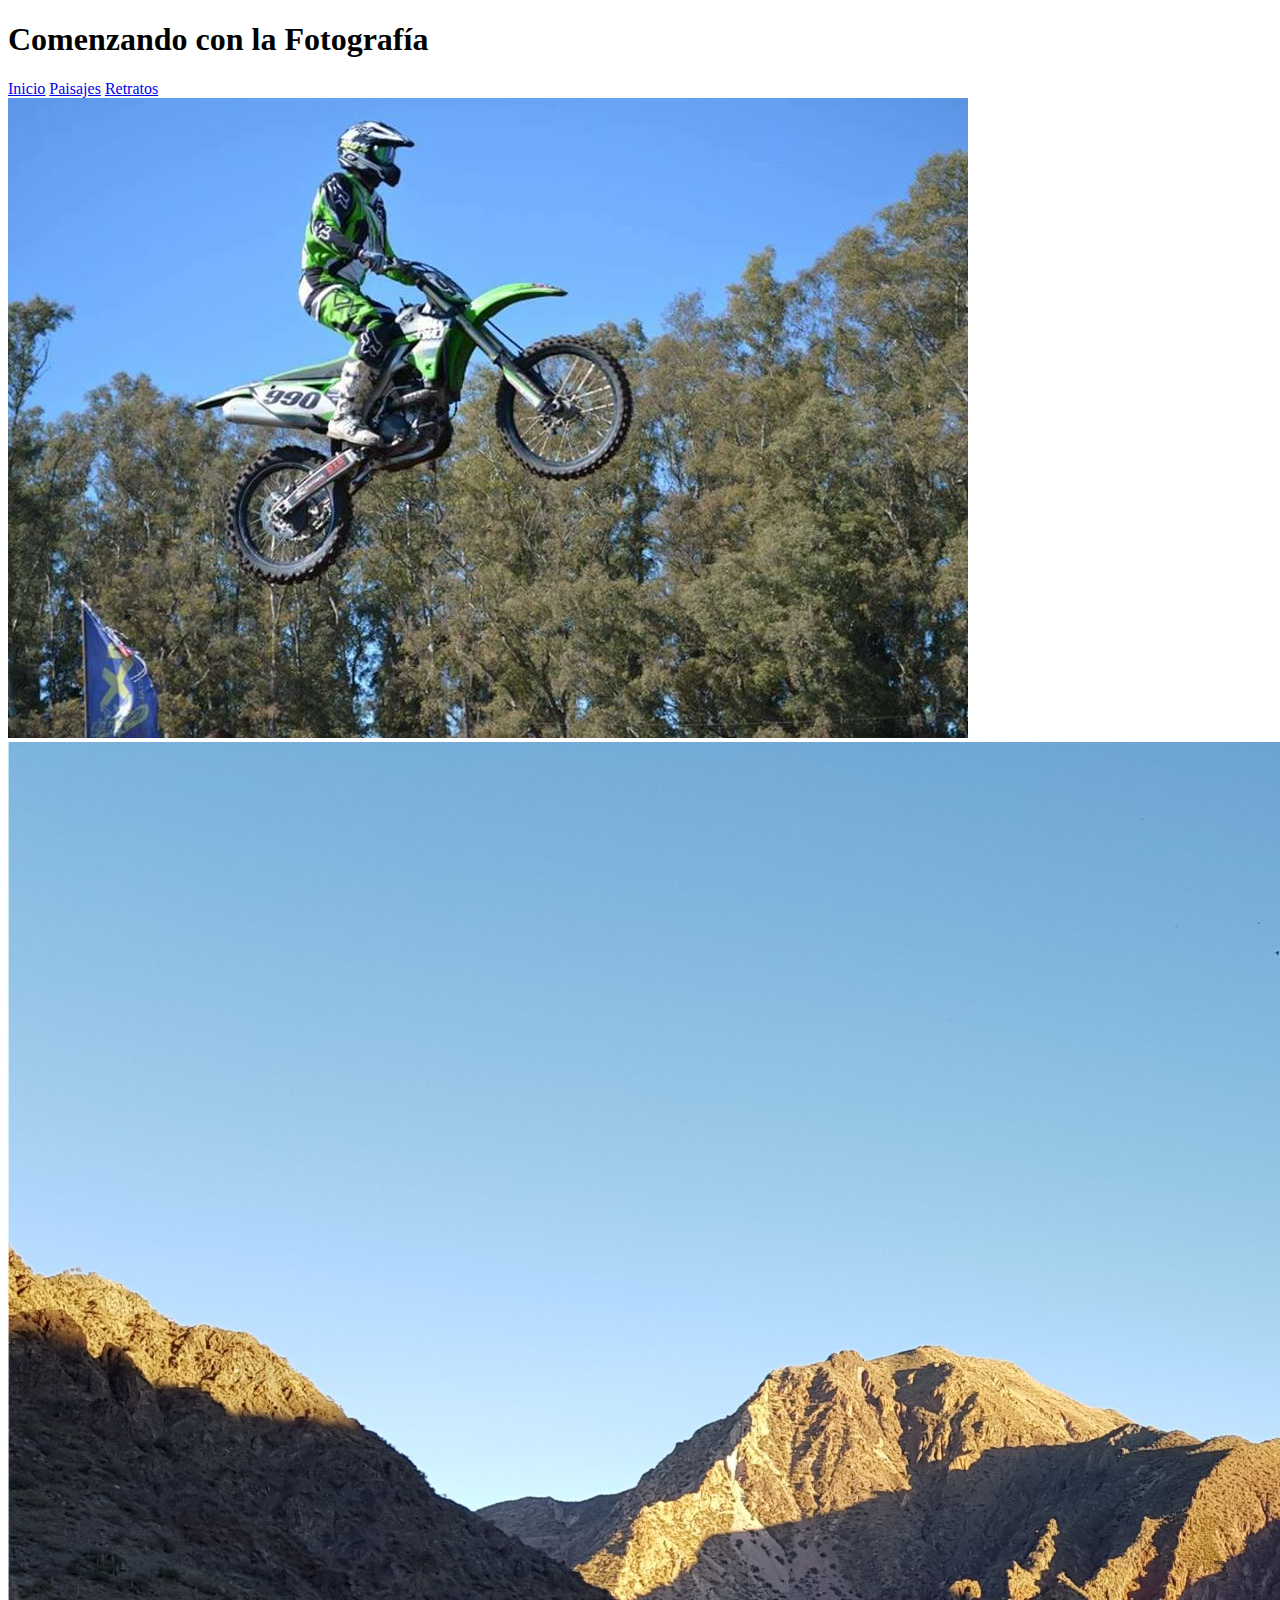
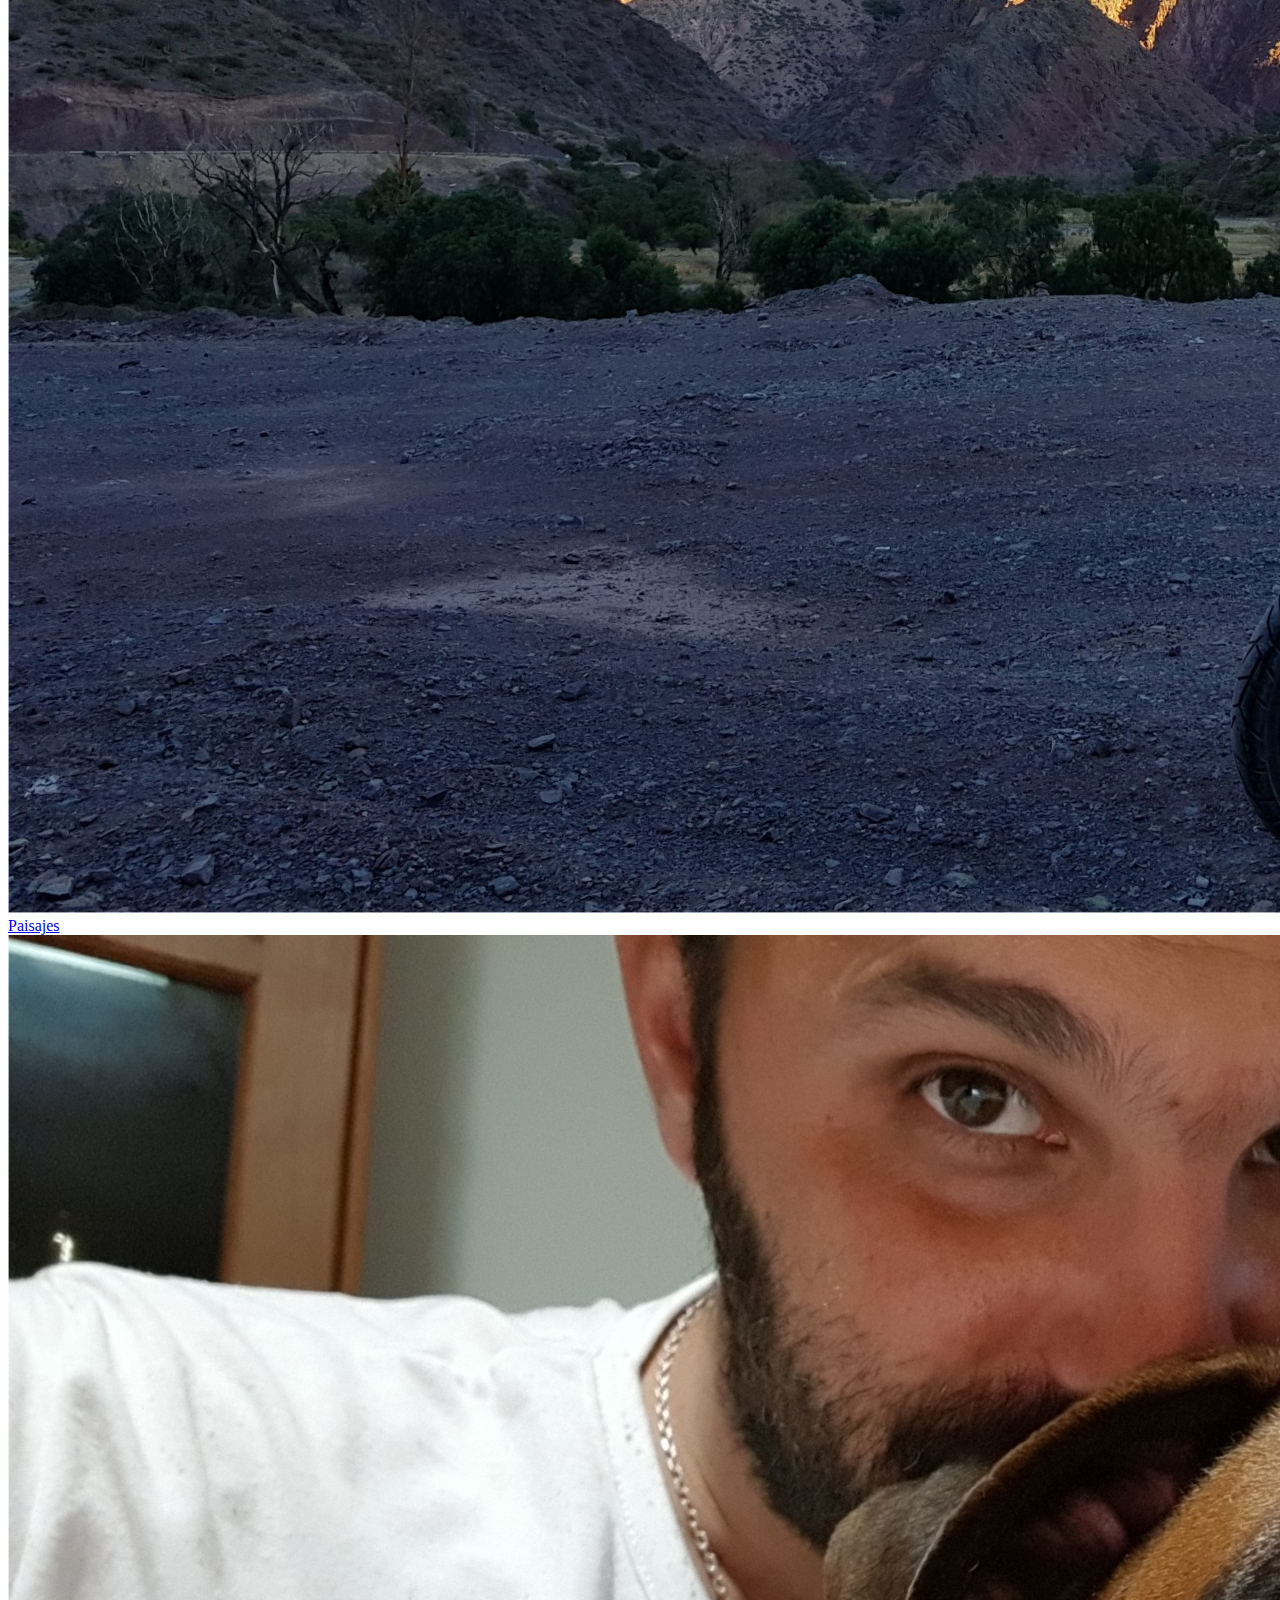
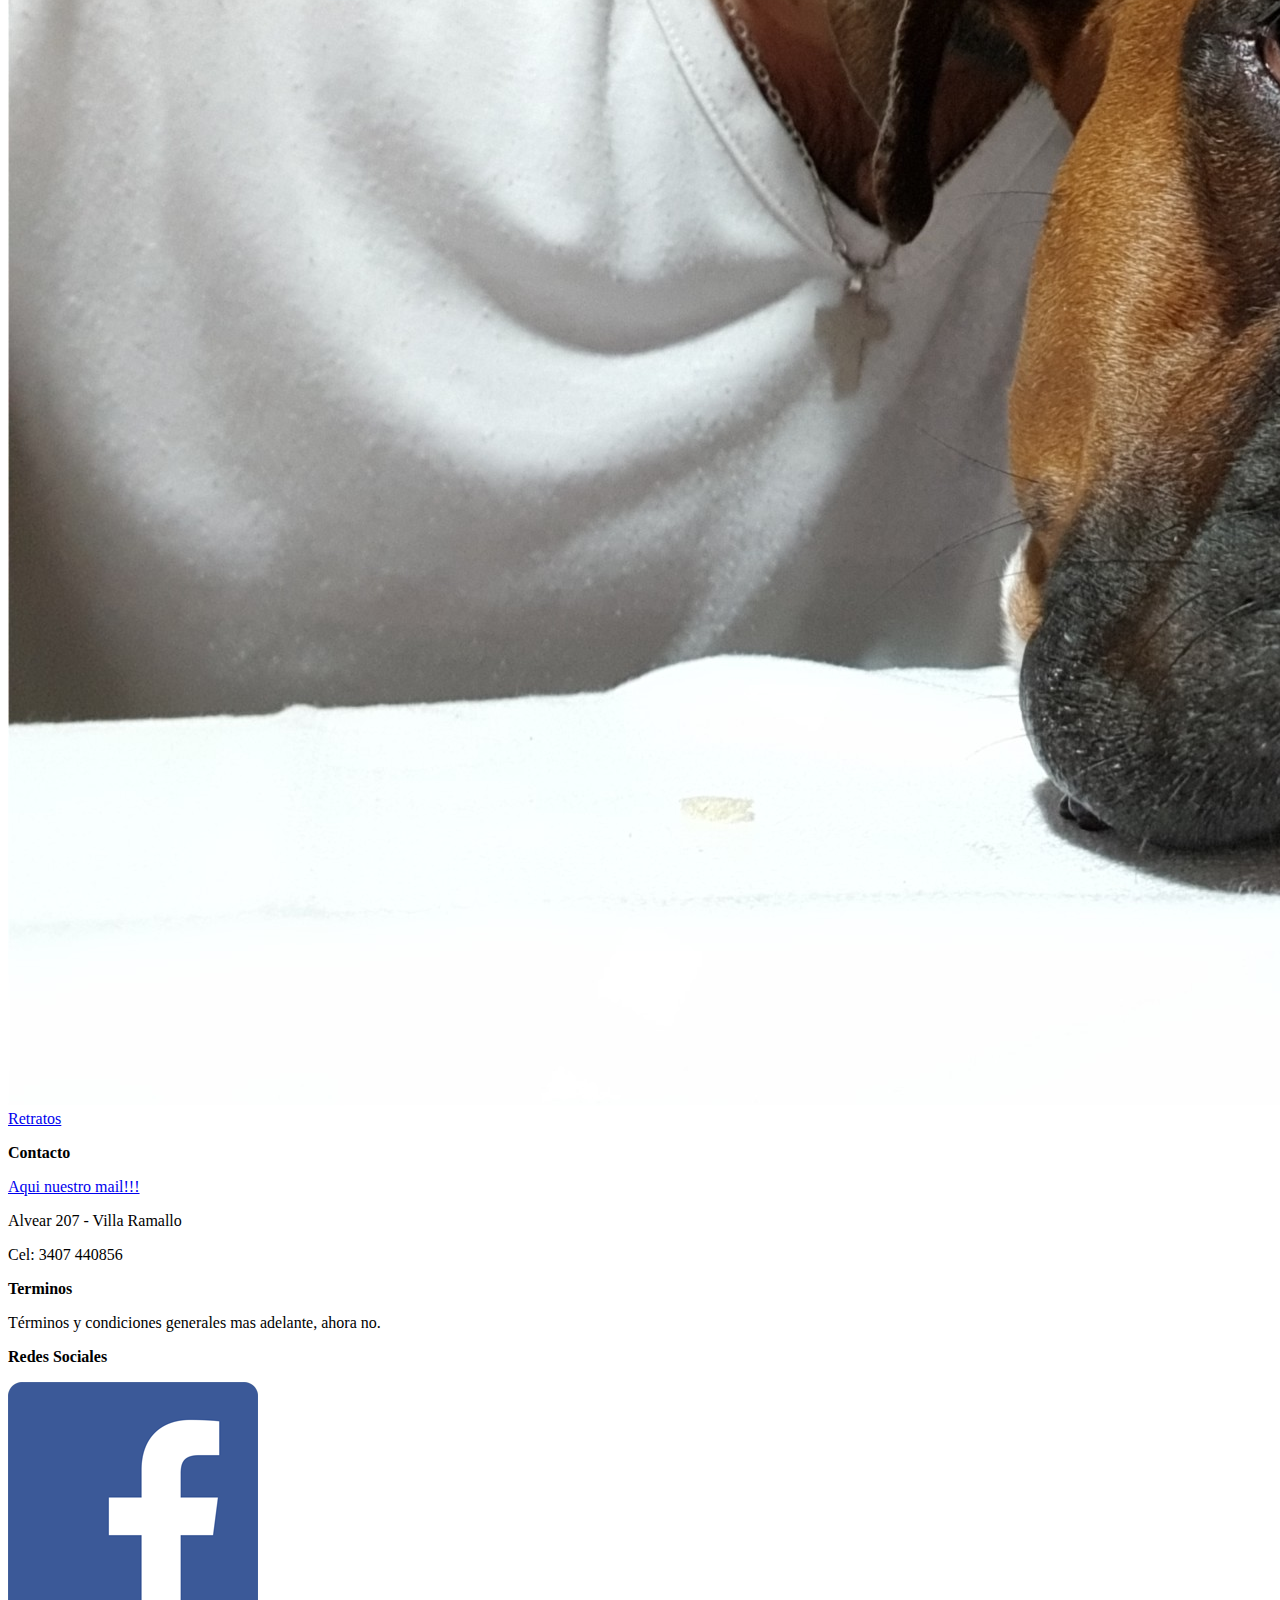
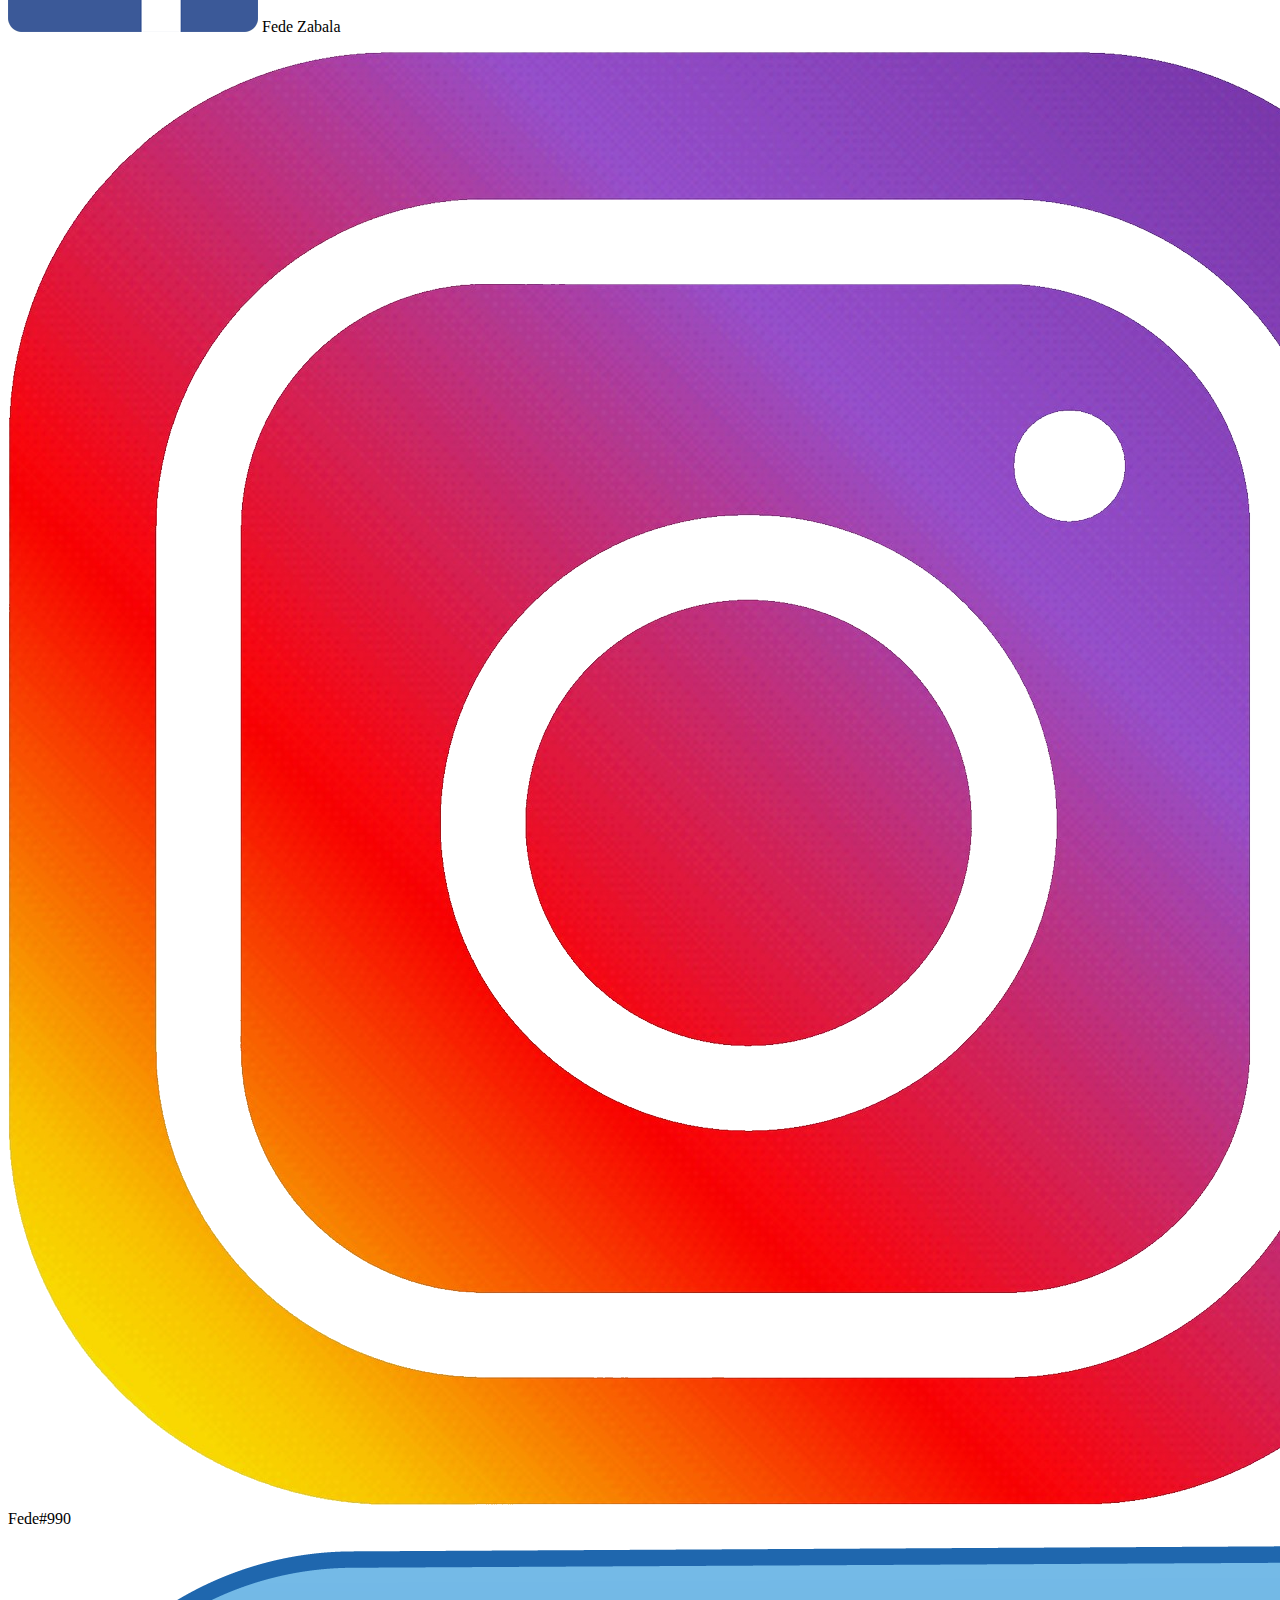
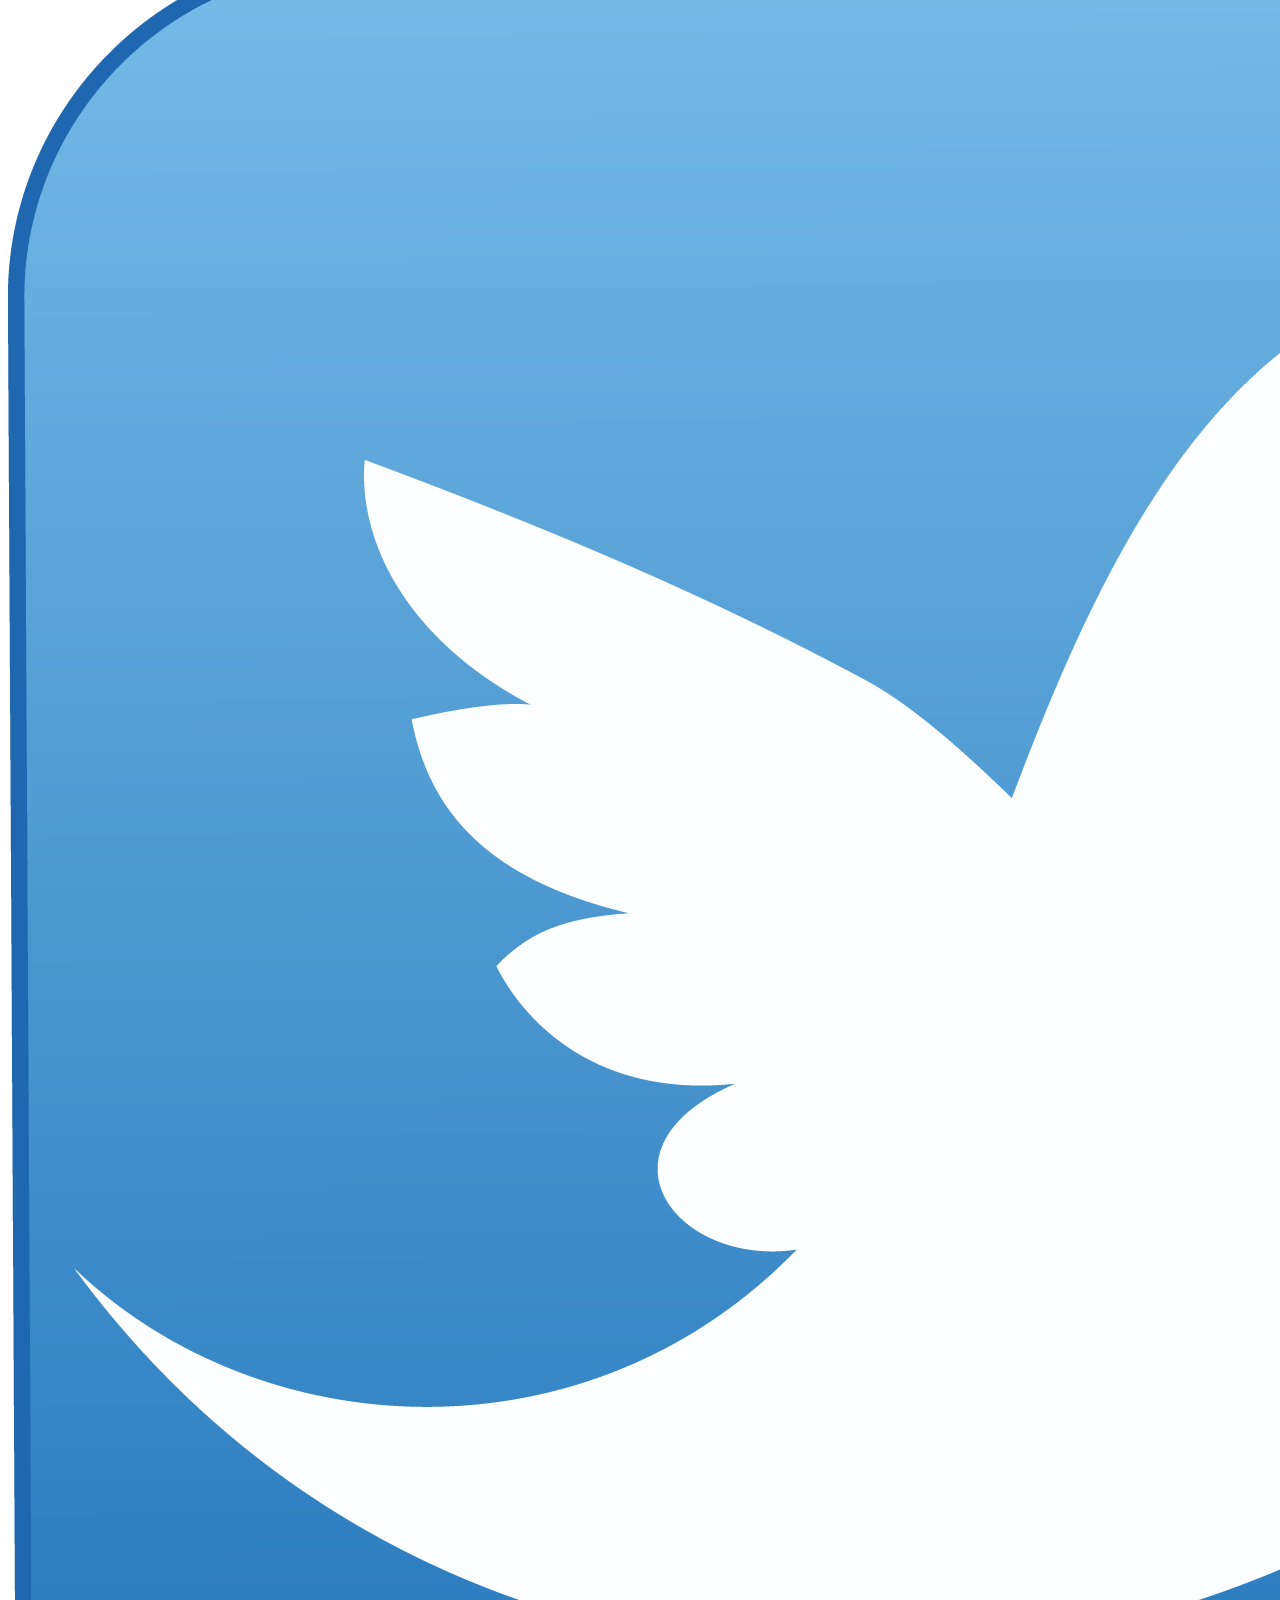
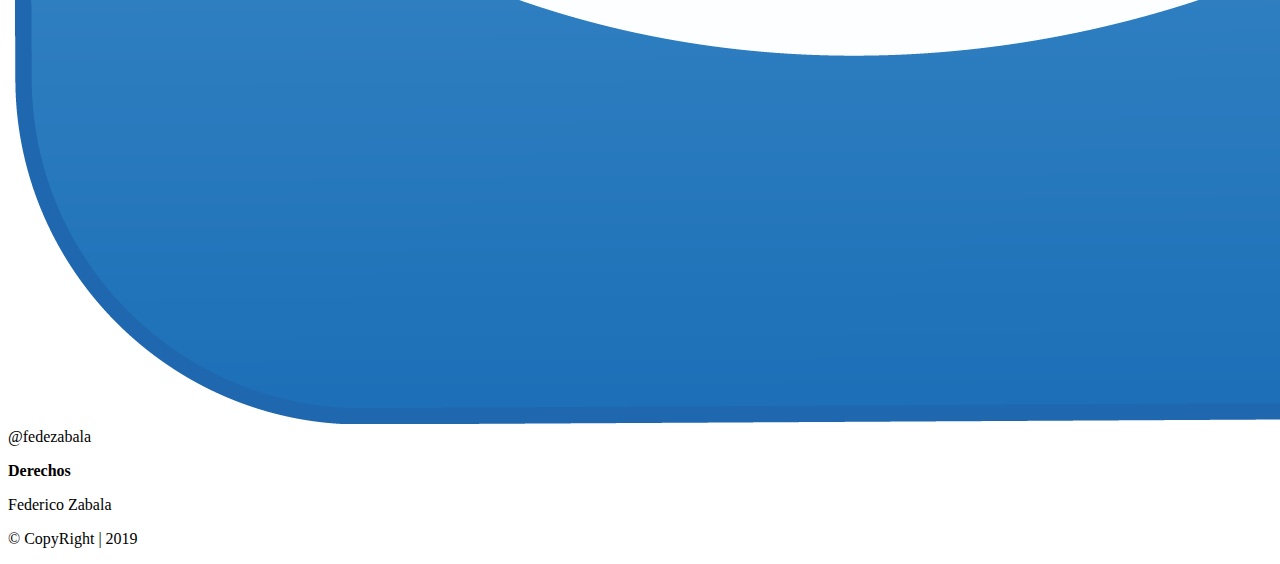
==== commit dec3986f: "cargando imagenes en paisajes y retratos" ====
--- a/index.html
+++ b/index.html
@@ -47,22 +47,25 @@
         <section id="contacto">
           <p id="titulo"><strong>Contacto</strong></p>
 
-          <p><a id="link" href="mailto:fedezabala014@gmail.com">Nuestro mail</a></p>
-          <p>M. de Alvear 207 - Villa Ramallo</p>
+          <p><a id="link" href="mailto:fedezabala014@gmail.com">Aqui nuestro mail!!!</a></p>
+          <p>Alvear 207 - Villa Ramallo</p>
           <p>Cel: 3407 440856</p>
         </section>
+
         <section id="terminos">
           <p id="titulo"><strong>Terminos</strong></p>
 
           <p>Términos y condiciones generales mas adelante, ahora no.</p>
         </section>
+
         <section id="redes">
           <p id="titulo"><strong>Redes Sociales</strong></p>
 
           <p><img class="logos" src="imagenes/facebook.png"> Fede Zabala</p>
-          <p><img class="logos" src="imagenes/insta.png"> Fede#990</p>
-          <p><img class="logos" src="imagenes/twiter.png"> @fedezabala</p>
+          <p><img class="logos" src="imagenes/instagram.png"> Fede#990</p>
+          <p><img class="logos" src="imagenes/twitter.png"> @fedezabala</p>
         </section>
+
         <section id="derechos">
           <p id="titulo"><strong>Derechos</strong></p>
 
